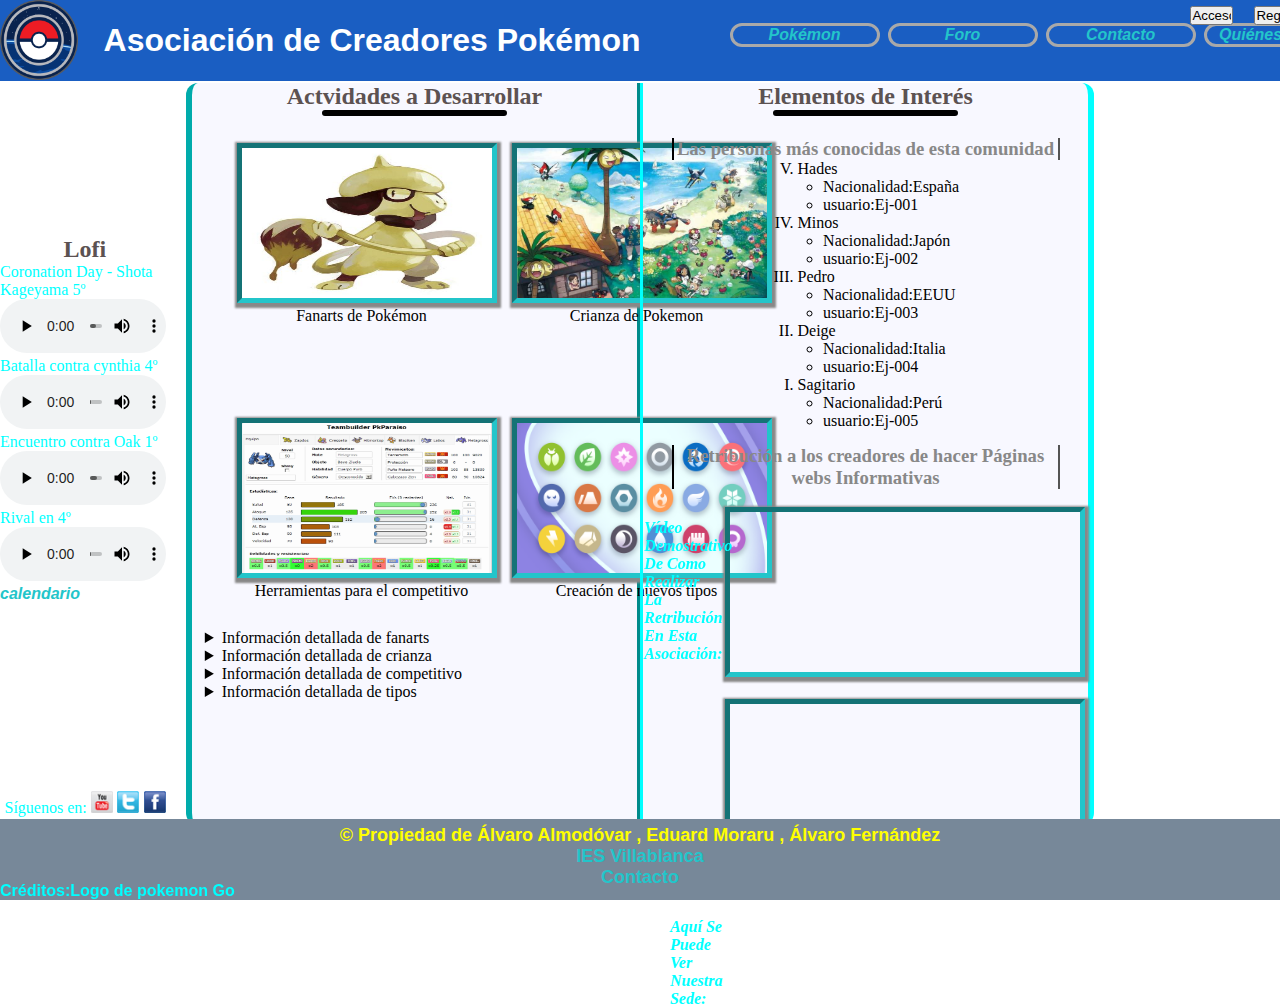
==== index.html @ 9e6e50f5 "Merge branch 'lista' of https://github.com/EduardEmanuelMoraru/WebAsociacionEAA into ramaDeEdu" ====
<!DOCTYPE html>
<html lang="es">
<head>
    <meta charset="UTF-8">
    <meta name="author" content="Álvaro Almodóvar, Álvaro Fernández, Eduard Moraru">
    <meta name="description" content="El índice principal de la página web">
    <meta name="keywords" content="html,css,js,índice,principal">
    <link rel="stylesheet" type="text/css" href="./css/index.css"> 
    <link rel="icon" type="image/x-icon" href="./img/pokemonIcono.ico" sizes="32x32">
    <script type="text/javaScript" src="./js/indexJavaScript.js"></script>
    <title>Index</title>
</head>
<body>
    <header><a href="./index.html"><img src="./img/logo.png" alt="Logo de la página principal de pokemon" height="80px" width="78px"></a><h1>Asociación de Creadores Pokémon</h1></header>
    <nav>
      <ul>
        <li><a href="./pokemon.html">Pokémon</a></li>
        <li><a href="./foro.html">Foro</a></li>
        <li><a href="./contacto.html">Contacto</a></li>
        <li><a href="./quieneSomos.html">Quiénes somos</a></li>
      </ul>
      <div id="botoneraRegistro">
        <input type="button"  onclick="rellenarDatos();" value="Acceso" id="access" name="botonAcceso" >
        <a href="./registro.html"><input type="button" value="Registro" id="register" name="botonRegistro"></a>
      </div>
    </nav>
    <main>
      <section id="actividades">
        <h2>Actvidades a Desarrollar</h2><hr>
          <div id="imgActividades">
            <figure>
              <a href="https://www.pinterest.es/lalomarco/fan-art-pokemon/" title="Fanarts" target="_blank"><img src="./img/fanartPokemon.jpg" alt="Es un smeargle verde shiny y al oleo representando el fanart como un fin" width="250px" height="150px" class="bordeImg"></a>
              <figcaption>Fanarts de Pokémon</figcaption>
            </figure>
            <figure>
              <a href="https://www.wikidex.net/wiki/Crianza_Pok%C3%A9mon" title="Crianza" target="_blank"><img src="./img/crianzaPokemon.jpg" alt="Foto de una comunidad en el que se cria pokémons" width="250px" height="150px" class="bordeImg"></a>
              <figcaption>Crianza de Pokemon</figcaption>
            </figure>
            <figure>
              <a href="https://play.pokemonshowdown.com/" title="competitivo" target="_blank"><img src="./img/competitivePokemon.png" alt="Foto de un metagros con sus estadísticas" width="250px" height="150px" class="bordeImg"></a>
              <figcaption>Herramientas para el competitivo</figcaption>
            </figure>
            <figure>
              <a href="https://pokemon.fandom.com/es/wiki/Tipos_elementales" title="tipos" target="_blank"><img src="./img/tablaTiposPokemon.png" alt="Son los tipos del pokémon" width="250px" height="150px" class="bordeImg"></a>
              <figcaption>Creación de nuevos tipos</figcaption>
            </figure>
          </div>
        <details>
          <summary>Información detallada de fanarts</summary>
          <p>Con el propósito de poder ayudar a las mentes creativas a explotar todo sus ingenialidades </p>
          <p> ofrecemos la opción de aportar su pontecial en esta asociación creadora</p>
        </details>
        <details> 
          <summary>Información detallada de crianza</summary>
          <p>La crianza pokémon esta bien pero no tiene un fin para la competición </p>
          <p>para ello con esta asociacion creemos que tienes el talento para ello</p>
        </details>
        <details>
          <summary>Información detallada de competitivo</summary>
          <p>La competición es bueno para poder hacer una comunidad con el fin de ganarse la vida con ello</p>
          <p>para eso debes registrarte y acceder a tu perfil en esta asociación</p>
        </details>
        <details>
          <summary>Información detallada de tipos</summary>
          <p>Los tipos que creas pueden tener cabida podrás ponerlo haciendo click en la foto de tipos</p>
        </details>
      </section>
        
      <section id="interes">
        <h2>Elementos de Interés</h2><hr>
        <div id="moverCaja">
        <h3>Las personas más conocidas de esta comunidad</h3>
        <ol reversed>
          <li>
            Hades
            <ul>
              <li>
                Nacionalidad:España
              </li>
              <li>
                usuario:Ej-001
              </li>
            </ul>
          </li>
          <li>
            Minos
            <ul>
              <li> Nacionalidad:Japón</li>
              <li>
                usuario:Ej-002
              </li>
            </ul>
          </li>
          <li>
            Pedro
            <ul>
              <li> Nacionalidad:EEUU</li>
              <li>  usuario:Ej-003</li>
            </ul>
          </li>
          <li>
            Deige
            <ul>
              <li> Nacionalidad:Italia</li>
              <li>  usuario:Ej-004</li>
            </ul>
          </li>
          <li>
            Sagitario
            <ul>
              <li> Nacionalidad:Perú</li>
              <li>  usuario:Ej-005</li>
            </ul>
          </li>
        </ol>
        <div id="moverSubCaja">
          <h3>Retribución a los creadores de hacer Páginas webs Informativas</h3>
          <p id="moverTexto1">Vídeo demostrativo de como realizar la retribución en esta asociación:</p>
          <iframe width="350px" height="160px" src="https://www.youtube.com/embed/rPkP2YdigVA?si=fhVO-9-aXhdgLc4K" title="YouTube video player" frameborder="0" allow="accelerometer; autoplay; clipboard-write; encrypted-media; gyroscope; picture-in-picture; web-share" class="bordeImg"  allowfullscreen></iframe>
          <p id="moverTexto2">Aquí se puede ver nuestra sede:</p>
          <iframe src="https://www.google.com/maps/embed?pb=!1m18!1m12!1m3!1d208648.08451818302!2d-81.00463669719814!3d35.20332235258098!2m3!1f0!2f0!3f0!3m2!1i1024!2i768!4f13.1!3m3!1m2!1s0x88541fc4fc381a81%3A0x884650e6bf43d164!2sCharlotte%2C%20Carolina%20del%20Norte%2C%20EE.%20UU.!5e0!3m2!1ses!2ses!4v1707676727821!5m2!1ses!2ses" width="350px" height="160px" class="bordeImg" allowfullscreen="" loading="lazy" referrerpolicy="no-referrer-when-downgrade"></iframe>
        </div>
      </div>
      </section>
      <div id="login">
        <p>Iniciar Sesión:</p>
        <form action=" " method="post">
          <label for="userName">Nombre de usuario:</label><br>
          <input type="text" name="userName" id="user" placeholder="usuario"><br>
          <label for="passWord">Contraseña:</label><br>
          <input type="password" name="passWord" id="password" placeholder="contraseña" maxlength="10"><br><br>
          <input type="submit" value="Log-in">
          <br>
        </form>
      </div>
      <script>
        var div=document.getElementById("login");
        div.style.visibility="hidden";
      </script>
       <asided id="pokemonBandaSonora">
        <h2>Lofi</h2>
        <ul>
          <li>Coronation Day - Shota Kageyama 5º</li>
          <audio controls>
            <source src="./audio/coronation.mp3" type="audio/mp3" >
          </audio>
          <li>Batalla contra cynthia 4º</li>
          <audio controls>
            <source src="./audio/cintia.mp3" type="audio/mp3">
          </audio>
          <li>Encuentro contra Oak 1º</li>
          <audio controls>
            <source src="./audio/oak.mp3" type="audio/mp3">
          </audio>
          <li>Rival en 4º</li>
          <audio controls>
            <source src="./audio/rival.mp3" type="audio/mp3">
          </audio>

          <a href="#" onclick="calendar();" id="calendar">calendario</a>
         
          <p>Síguenos en:

             <a href="https://www.youtube.com/" target="_blank">
              <img src="./img/iconyoutube.png" alt="enlace a youtube" height="22px">
             </a>
             <a href="https://twitter.com/?lang=es" target="_blank">
               <img src="./img/icontwitter.png" alt="enlace a twitter" height="22px">
             </a>
             <a href="https://www.facebook.com/?locale=es_ES" target="_blank">
               <img src="./img/iconfacebook.png" alt="enlace a facebook" height="22px">
             </a>
         </p>
    </aside>
    </main>
    <div id="creditos">
       <p>Créditos:Logo de pokemon Go</p>
    </div>
    <footer>
      <div id="posicionarTexto">
        <p>&copy; Propiedad de Álvaro Almodóvar , Eduard Moraru , Álvaro Fernández</p>
        <p><a href="https://site.educa.madrid.org/ies.villablanca.madrid/" target="_blank">IES Villablanca</p>
         <p><a href="mailto:alvaro.almodovar1@educa.madrid.org">Contacto</a></p>
      </div>
    </footer>
</body>
</html>
---- css/index.css ----
*{
    margin: 0px;
    padding: 0px;
}
body{
    background-image: url(./img/);
}
header {
    display:block;
    background-color:rgba(20, 89, 192, 0.973);
    width: 100vw;
    height:9vh;
    
}
header h1{
    display: inline-block;
    color: white;
    font-family: 'Franklin Gothic Medium', 'Arial Narrow', Arial, sans-serif;
    position: relative;
    left: 2vw;
    bottom: 3.2vh;
}


header img{
   display: inline-block;
}

nav{
    display:inline-block;
    position: relative;
    left:57vw;
    bottom: 6.5vh;
}

nav li:hover{
    background-color:whitesmoke;
}
nav li a{
    font-family:'Lucida Sans', 'Lucida Sans Regular', 'Lucida Grande', 'Lucida Sans Unicode', Geneva, Verdana, sans-serif;
    font-weight: bold;
    font-style: oblique;
    color:rgb(35, 197, 202);
    text-decoration: none;
}
 nav li{
    list-style: none;
    border-radius: 45px;
    border-color: darkgray;
    border-style: solid;
    text-align: center;
}
nav a{
   font-weight: bold;
}
nav a:hover{
    font-weight: bold;
    font-family:Georgia, 'Times New Roman', Times, serif;
 }
nav ul{
    display: grid;
    grid-template-columns: repeat(4,150px);
    gap: 8px;
}
#login{
    
    display: inline-block;
    text-align: center;
    position: relative;
    left: 74.7vw;
    bottom: 83.9vh;
    width: 10vw;
    height:14vh;
    border: 2px solid black;
    background-color: slategray;
    border-radius: 8px;
}

#pokemonBandaSonora{
    width: 16vw;
    height: 45vh;
   position: relative;
   right: 50vw;
   bottom: 68vh;
   padding-top: 1vh;
   text-align: left;
}
#pokemonBandaSonora audio{
    width: 13vw;
}
#pokemonBandaSonora ul{
    list-style: none;
    color: aqua;
}
#pokemonBandaSonora a{
    font-family:'Lucida Sans', 'Lucida Sans Regular', 'Lucida Grande', 'Lucida Sans Unicode', Geneva, Verdana, sans-serif;
    font-weight: bold;
    font-style: oblique;
    color:rgb(35, 197, 202);
    text-decoration: none;
}
#pokemonBandaSonora a:hover{
    background-color: aquamarine;
}
#pokemonBandaSonora h2{
   text-align: center;
   margin-right: 35px;
}
#pokemonBandaSonora p{
   text-align: left;
   position: absolute;
   top:62.7vh;
   left: 0.5vh;
}

#botoneraRegistro{
    display: grid;
    grid-template-columns: repeat(2,50px);
    gap: 14px;
    position: absolute;
    left:36vw;
    bottom: 2.4vh; 
    
}
#botoneraRegistro input[type="button"]{
    width: 3.3vw;
}
main {
    margin:auto;
    background-color:ghostwhite;

    border-right: 6px;
    border-top: 0px;
    border-bottom: 0px;
    border-left: 6px;
    border-style: inset;
    border-color: cyan;
    border-radius: 12px;
    position: relative;
    bottom: 2.5vh;

    width: 70vw;
    height: 82.5vh;
    display:grid;
    grid-template-columns: 35vw 35vw;
    grid-template-rows: 84vh;
    text-align: center;
}

aside{
    position:absolute;
    right: -11.5vw;
    top: 77vh;
}
footer{
    background-color: lightslategrey;
    width: 100vw;
    height: 9vh;
    position: fixed;
    bottom: 0;
    left: 0;
}
footer p {
    font-family: 'Gill Sans', 'Gill Sans MT', Calibri, 'Trebuchet MS', sans-serif;
    font-weight: bold;
    text-align: center;
    color:yellow;
    font-size: large;
}
footer p a{
   text-decoration: none;
   color:rgb(35, 197, 202);
}
footer p a:hover{
    background-color: whitesmoke;
    border-radius: 5px;
    border-style: dashed;
 }
 footer p a:active{
    color: lightgray;
    border-radius: 5px;
    border-style: dashed;
 }

#posicionarTexto{
    position: relative;
    top:6px;
}

#creditos{
    display: inline-block;
    position: absolute;
    bottom: 0;
    left: 0;
    z-index: 1;
}
#creditos p{
    font-family: 'Gill Sans', 'Gill Sans MT', Calibri, 'Trebuchet MS', sans-serif;
    font-weight: bold;
}
#actividades{
   border-right: 3px  solid darkcyan;
}
#interes{
    border-left: 3px  solid cyan;
}
#imgActividades{
    height: 20vh;
    width: 80%;
    margin: auto;
    margin-top: 3vh;
    display: grid;
    grid-template-columns: 250px 250px ;
    grid-template-rows: 250px 250px ;
    gap: 25px;
}
.bordeImg{
    border:5px inset rgb(35, 197, 202);
    box-shadow: 1px 2px 2px 3px #888888;
}

details{
    position:relative;
    top:34vh;
    right: -1vw;
}
summary{
    text-align: left;
}
details summary p{
    text-align: left;
    float: left;
}
ol li{
    text-align: left;
}
ol li ul{
    position: relative;
    left: 2vw;
}
ol{
    list-style-type: upper-roman;
    display: inline-block;
   
}
#moverCaja{
    position: relative;
    top: 2.5vh;
}
#moverSubCaja{
    position: relative;
    top: 1.7vh;
}

hr{
    margin: auto;
    width: 14vw;
    border-radius: 10px;
    border:3px solid black
}
#moverSubCaja p{
    display: inline-block;
    color: aqua;
    width: 5vw;
    text-transform: capitalize;
    font-style: italic;
    font-weight: bold;
    text-align: left;
    margin-left: 0.88vw;
}
h2{
    color: rgb(92, 82, 82);
}
#moverTexto1{
    position: relative;
    bottom: 2vh;
    right: 1vw;
}
#moverTexto2{
    position: relative;
    top: 15vh;
    left: 1vw;
}
iframe{
    margin-top: 2vh;
}
h3{
    margin: auto;
    color: #888888;
    width: 30vw;
    border-left: 2px inset black;
    border-right: 2px inset black;
}
p{
    color: aqua;
}
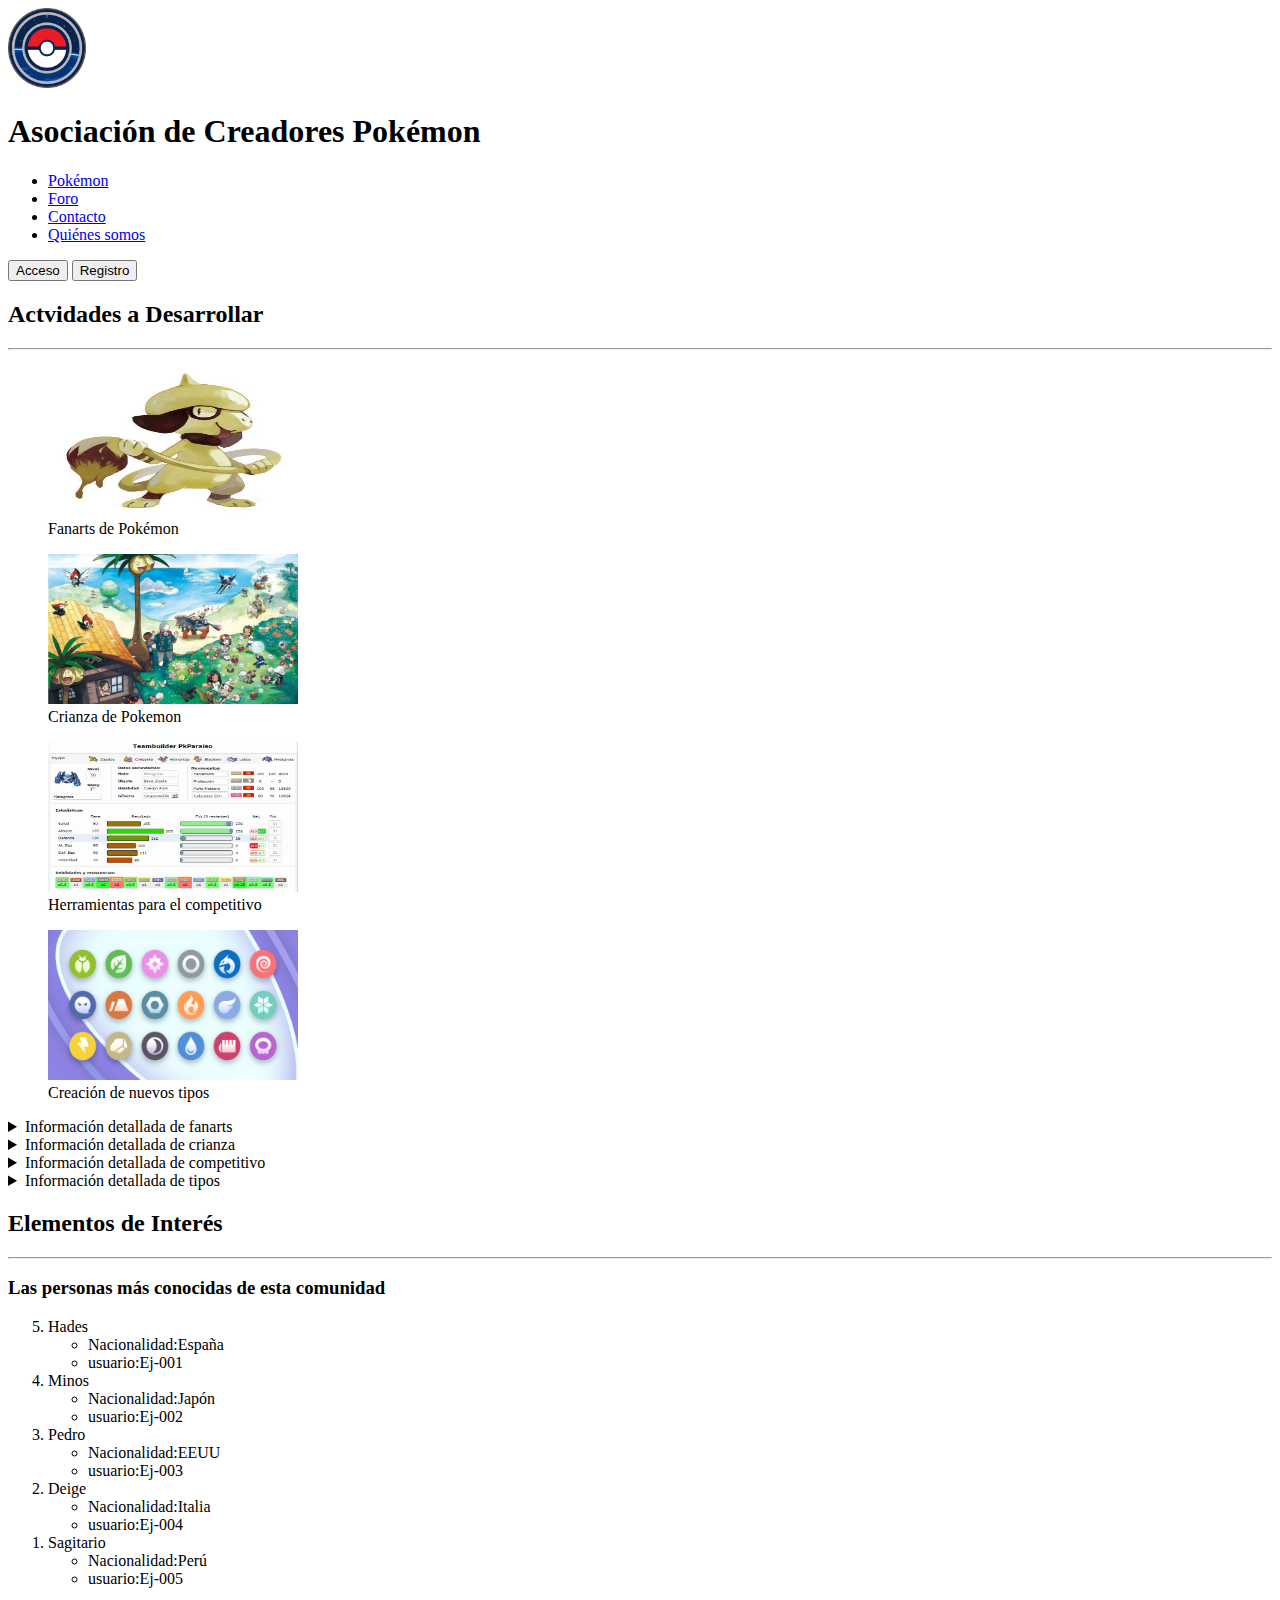
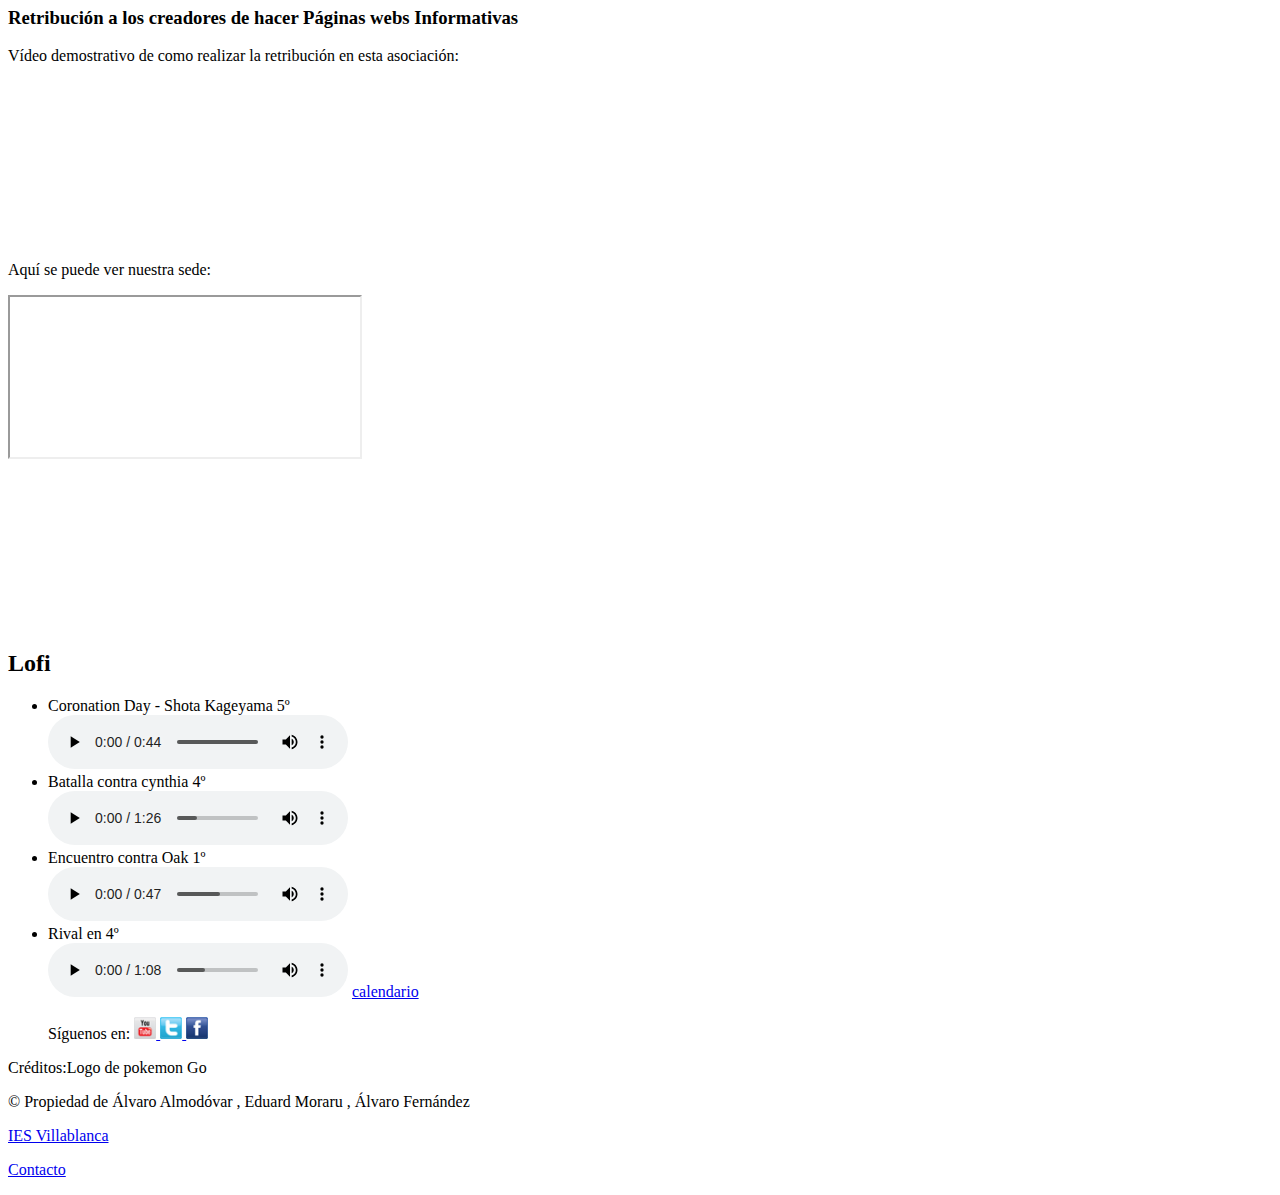
==== commit f46136f1: "Borradas algunas imagenes y modificados archivos" ====
--- a/index.html
+++ b/index.html
@@ -1,187 +1,187 @@
-<!DOCTYPE html>
-<html lang="es">
-<head>
-    <meta charset="UTF-8">
-    <meta name="author" content="Álvaro Almodóvar, Álvaro Fernández, Eduard Moraru">
-    <meta name="description" content="El índice principal de la página web">
-    <meta name="keywords" content="html,css,js,índice,principal">
-    <link rel="stylesheet" type="text/css" href="./css/index.css"> 
-    <link rel="icon" type="image/x-icon" href="./img/pokemonIcono.ico" sizes="32x32">
-    <script type="text/javaScript" src="./js/indexJavaScript.js"></script>
-    <title>Index</title>
-</head>
-<body>
-    <header><a href="./index.html"><img src="./img/logo.png" alt="Logo de la página principal de pokemon" height="80px" width="78px"></a><h1>Asociación de Creadores Pokémon</h1></header>
-    <nav>
-      <ul>
-        <li><a href="./pokemon.html">Pokémon</a></li>
-        <li><a href="./foro.html">Foro</a></li>
-        <li><a href="./contacto.html">Contacto</a></li>
-        <li><a href="./quieneSomos.html">Quiénes somos</a></li>
-      </ul>
-      <div id="botoneraRegistro">
-        <input type="button"  onclick="rellenarDatos();" value="Acceso" id="access" name="botonAcceso" >
-        <a href="./registro.html"><input type="button" value="Registro" id="register" name="botonRegistro"></a>
-      </div>
-    </nav>
-    <main>
-      <section id="actividades">
-        <h2>Actvidades a Desarrollar</h2><hr>
-          <div id="imgActividades">
-            <figure>
-              <a href="https://www.pinterest.es/lalomarco/fan-art-pokemon/" title="Fanarts" target="_blank"><img src="./img/fanartPokemon.jpg" alt="Es un smeargle verde shiny y al oleo representando el fanart como un fin" width="250px" height="150px" class="bordeImg"></a>
-              <figcaption>Fanarts de Pokémon</figcaption>
-            </figure>
-            <figure>
-              <a href="https://www.wikidex.net/wiki/Crianza_Pok%C3%A9mon" title="Crianza" target="_blank"><img src="./img/crianzaPokemon.jpg" alt="Foto de una comunidad en el que se cria pokémons" width="250px" height="150px" class="bordeImg"></a>
-              <figcaption>Crianza de Pokemon</figcaption>
-            </figure>
-            <figure>
-              <a href="https://play.pokemonshowdown.com/" title="competitivo" target="_blank"><img src="./img/competitivePokemon.png" alt="Foto de un metagros con sus estadísticas" width="250px" height="150px" class="bordeImg"></a>
-              <figcaption>Herramientas para el competitivo</figcaption>
-            </figure>
-            <figure>
-              <a href="https://pokemon.fandom.com/es/wiki/Tipos_elementales" title="tipos" target="_blank"><img src="./img/tablaTiposPokemon.png" alt="Son los tipos del pokémon" width="250px" height="150px" class="bordeImg"></a>
-              <figcaption>Creación de nuevos tipos</figcaption>
-            </figure>
-          </div>
-        <details>
-          <summary>Información detallada de fanarts</summary>
-          <p>Con el propósito de poder ayudar a las mentes creativas a explotar todo sus ingenialidades </p>
-          <p> ofrecemos la opción de aportar su pontecial en esta asociación creadora</p>
-        </details>
-        <details> 
-          <summary>Información detallada de crianza</summary>
-          <p>La crianza pokémon esta bien pero no tiene un fin para la competición </p>
-          <p>para ello con esta asociacion creemos que tienes el talento para ello</p>
-        </details>
-        <details>
-          <summary>Información detallada de competitivo</summary>
-          <p>La competición es bueno para poder hacer una comunidad con el fin de ganarse la vida con ello</p>
-          <p>para eso debes registrarte y acceder a tu perfil en esta asociación</p>
-        </details>
-        <details>
-          <summary>Información detallada de tipos</summary>
-          <p>Los tipos que creas pueden tener cabida podrás ponerlo haciendo click en la foto de tipos</p>
-        </details>
-      </section>
-        
-      <section id="interes">
-        <h2>Elementos de Interés</h2><hr>
-        <div id="moverCaja">
-        <h3>Las personas más conocidas de esta comunidad</h3>
-        <ol reversed>
-          <li>
-            Hades
-            <ul>
-              <li>
-                Nacionalidad:España
-              </li>
-              <li>
-                usuario:Ej-001
-              </li>
-            </ul>
-          </li>
-          <li>
-            Minos
-            <ul>
-              <li> Nacionalidad:Japón</li>
-              <li>
-                usuario:Ej-002
-              </li>
-            </ul>
-          </li>
-          <li>
-            Pedro
-            <ul>
-              <li> Nacionalidad:EEUU</li>
-              <li>  usuario:Ej-003</li>
-            </ul>
-          </li>
-          <li>
-            Deige
-            <ul>
-              <li> Nacionalidad:Italia</li>
-              <li>  usuario:Ej-004</li>
-            </ul>
-          </li>
-          <li>
-            Sagitario
-            <ul>
-              <li> Nacionalidad:Perú</li>
-              <li>  usuario:Ej-005</li>
-            </ul>
-          </li>
-        </ol>
-        <div id="moverSubCaja">
-          <h3>Retribución a los creadores de hacer Páginas webs Informativas</h3>
-          <p id="moverTexto1">Vídeo demostrativo de como realizar la retribución en esta asociación:</p>
-          <iframe width="350px" height="160px" src="https://www.youtube.com/embed/rPkP2YdigVA?si=fhVO-9-aXhdgLc4K" title="YouTube video player" frameborder="0" allow="accelerometer; autoplay; clipboard-write; encrypted-media; gyroscope; picture-in-picture; web-share" class="bordeImg"  allowfullscreen></iframe>
-          <p id="moverTexto2">Aquí se puede ver nuestra sede:</p>
-          <iframe src="https://www.google.com/maps/embed?pb=!1m18!1m12!1m3!1d208648.08451818302!2d-81.00463669719814!3d35.20332235258098!2m3!1f0!2f0!3f0!3m2!1i1024!2i768!4f13.1!3m3!1m2!1s0x88541fc4fc381a81%3A0x884650e6bf43d164!2sCharlotte%2C%20Carolina%20del%20Norte%2C%20EE.%20UU.!5e0!3m2!1ses!2ses!4v1707676727821!5m2!1ses!2ses" width="350px" height="160px" class="bordeImg" allowfullscreen="" loading="lazy" referrerpolicy="no-referrer-when-downgrade"></iframe>
-        </div>
-      </div>
-      </section>
-      <div id="login">
-        <p>Iniciar Sesión:</p>
-        <form action=" " method="post">
-          <label for="userName">Nombre de usuario:</label><br>
-          <input type="text" name="userName" id="user" placeholder="usuario"><br>
-          <label for="passWord">Contraseña:</label><br>
-          <input type="password" name="passWord" id="password" placeholder="contraseña" maxlength="10"><br><br>
-          <input type="submit" value="Log-in">
-          <br>
-        </form>
-      </div>
-      <script>
-        var div=document.getElementById("login");
-        div.style.visibility="hidden";
-      </script>
-       <asided id="pokemonBandaSonora">
-        <h2>Lofi</h2>
-        <ul>
-          <li>Coronation Day - Shota Kageyama 5º</li>
-          <audio controls>
-            <source src="./audio/coronation.mp3" type="audio/mp3" >
-          </audio>
-          <li>Batalla contra cynthia 4º</li>
-          <audio controls>
-            <source src="./audio/cintia.mp3" type="audio/mp3">
-          </audio>
-          <li>Encuentro contra Oak 1º</li>
-          <audio controls>
-            <source src="./audio/oak.mp3" type="audio/mp3">
-          </audio>
-          <li>Rival en 4º</li>
-          <audio controls>
-            <source src="./audio/rival.mp3" type="audio/mp3">
-          </audio>
-
-          <a href="#" onclick="calendar();" id="calendar">calendario</a>
-         
-          <p>Síguenos en:
-
-             <a href="https://www.youtube.com/" target="_blank">
-              <img src="./img/iconyoutube.png" alt="enlace a youtube" height="22px">
-             </a>
-             <a href="https://twitter.com/?lang=es" target="_blank">
-               <img src="./img/icontwitter.png" alt="enlace a twitter" height="22px">
-             </a>
-             <a href="https://www.facebook.com/?locale=es_ES" target="_blank">
-               <img src="./img/iconfacebook.png" alt="enlace a facebook" height="22px">
-             </a>
-         </p>
-    </aside>
-    </main>
-    <div id="creditos">
-       <p>Créditos:Logo de pokemon Go</p>
-    </div>
-    <footer>
-      <div id="posicionarTexto">
-        <p>&copy; Propiedad de Álvaro Almodóvar , Eduard Moraru , Álvaro Fernández</p>
-        <p><a href="https://site.educa.madrid.org/ies.villablanca.madrid/" target="_blank">IES Villablanca</p>
-         <p><a href="mailto:alvaro.almodovar1@educa.madrid.org">Contacto</a></p>
-      </div>
-    </footer>
-</body>
+<!DOCTYPE html>
+<html lang="es">
+<head>
+    <meta charset="UTF-8">
+    <meta name="author" content="Álvaro Almodóvar, Álvaro Fernández, Eduard Moraru">
+    <meta name="description" content="El índice principal de la página web">
+    <meta name="keywords" content="html,css,js,índice,principal">
+    <link rel="stylesheet" type="text/css" href="./css/index.css"> 
+    <link rel="icon" type="image/x-icon" href="./img/pokemonIcono.ico" sizes="32x32">
+    <script type="text/javaScript" src="./js/indexJavaScript.js"></script>
+    <title>Index</title>
+</head>
+<body>
+    <header><a href="./index.html"><img src="./img/logo.png" alt="Logo de la página principal de pokemon" height="80px" width="78px"></a><h1>Asociación de Creadores Pokémon</h1></header>
+    <nav>
+      <ul>
+        <li><a href="./pokemon.html">Pokémon</a></li>
+        <li><a href="./foro.html">Foro</a></li>
+        <li><a href="./contacto.html">Contacto</a></li>
+        <li><a href="./quieneSomos.html">Quiénes somos</a></li>
+      </ul>
+      <div id="botoneraRegistro">
+        <input type="button"  onclick="rellenarDatos();" value="Acceso" id="access" name="botonAcceso" >
+        <a href="./registro.html"><input type="button" value="Registro" id="register" name="botonRegistro"></a>
+      </div>
+    </nav>
+    <main>
+      <section id="actividades">
+        <h2>Actvidades a Desarrollar</h2><hr>
+          <div id="imgActividades">
+            <figure>
+              <a href="https://www.pinterest.es/lalomarco/fan-art-pokemon/" title="Fanarts" target="_blank"><img src="./img/fanartPokemon.jpg" alt="Es un smeargle verde shiny y al oleo representando el fanart como un fin" width="250px" height="150px" class="bordeImg"></a>
+              <figcaption>Fanarts de Pokémon</figcaption>
+            </figure>
+            <figure>
+              <a href="https://www.wikidex.net/wiki/Crianza_Pok%C3%A9mon" title="Crianza" target="_blank"><img src="./img/crianzaPokemon.jpg" alt="Foto de una comunidad en el que se cria pokémons" width="250px" height="150px" class="bordeImg"></a>
+              <figcaption>Crianza de Pokemon</figcaption>
+            </figure>
+            <figure>
+              <a href="https://play.pokemonshowdown.com/" title="competitivo" target="_blank"><img src="./img/competitivePokemon.png" alt="Foto de un metagros con sus estadísticas" width="250px" height="150px" class="bordeImg"></a>
+              <figcaption>Herramientas para el competitivo</figcaption>
+            </figure>
+            <figure>
+              <a href="https://pokemon.fandom.com/es/wiki/Tipos_elementales" title="tipos" target="_blank"><img src="./img/tablaTiposPokemon.png" alt="Son los tipos del pokémon" width="250px" height="150px" class="bordeImg"></a>
+              <figcaption>Creación de nuevos tipos</figcaption>
+            </figure>
+          </div>
+        <details>
+          <summary>Información detallada de fanarts</summary>
+          <p>Con el propósito de poder ayudar a las mentes creativas a explotar todo sus ingenialidades </p>
+          <p> ofrecemos la opción de aportar su pontecial en esta asociación creadora</p>
+        </details>
+        <details> 
+          <summary>Información detallada de crianza</summary>
+          <p>La crianza pokémon esta bien pero no tiene un fin para la competición </p>
+          <p>para ello con esta asociacion creemos que tienes el talento para ello</p>
+        </details>
+        <details>
+          <summary>Información detallada de competitivo</summary>
+          <p>La competición es bueno para poder hacer una comunidad con el fin de ganarse la vida con ello</p>
+          <p>para eso debes registrarte y acceder a tu perfil en esta asociación</p>
+        </details>
+        <details>
+          <summary>Información detallada de tipos</summary>
+          <p>Los tipos que creas pueden tener cabida podrás ponerlo haciendo click en la foto de tipos</p>
+        </details>
+      </section>
+        
+      <section id="interes">
+        <h2>Elementos de Interés</h2><hr>
+        <div id="moverCaja">
+        <h3>Las personas más conocidas de esta comunidad</h3>
+        <ol reversed>
+          <li>
+            Hades
+            <ul>
+              <li>
+                Nacionalidad:España
+              </li>
+              <li>
+                usuario:Ej-001
+              </li>
+            </ul>
+          </li>
+          <li>
+            Minos
+            <ul>
+              <li> Nacionalidad:Japón</li>
+              <li>
+                usuario:Ej-002
+              </li>
+            </ul>
+          </li>
+          <li>
+            Pedro
+            <ul>
+              <li> Nacionalidad:EEUU</li>
+              <li>  usuario:Ej-003</li>
+            </ul>
+          </li>
+          <li>
+            Deige
+            <ul>
+              <li> Nacionalidad:Italia</li>
+              <li>  usuario:Ej-004</li>
+            </ul>
+          </li>
+          <li>
+            Sagitario
+            <ul>
+              <li> Nacionalidad:Perú</li>
+              <li>  usuario:Ej-005</li>
+            </ul>
+          </li>
+        </ol>
+        <div id="moverSubCaja">
+          <h3>Retribución a los creadores de hacer Páginas webs Informativas</h3>
+          <p id="moverTexto1">Vídeo demostrativo de como realizar la retribución en esta asociación:</p>
+          <iframe width="350px" height="160px" src="https://www.youtube.com/embed/rPkP2YdigVA?si=fhVO-9-aXhdgLc4K" title="YouTube video player" frameborder="0" allow="accelerometer; autoplay; clipboard-write; encrypted-media; gyroscope; picture-in-picture; web-share" class="bordeImg"  allowfullscreen></iframe>
+          <p id="moverTexto2">Aquí se puede ver nuestra sede:</p>
+          <iframe src="https://www.google.com/maps/embed?pb=!1m18!1m12!1m3!1d208648.08451818302!2d-81.00463669719814!3d35.20332235258098!2m3!1f0!2f0!3f0!3m2!1i1024!2i768!4f13.1!3m3!1m2!1s0x88541fc4fc381a81%3A0x884650e6bf43d164!2sCharlotte%2C%20Carolina%20del%20Norte%2C%20EE.%20UU.!5e0!3m2!1ses!2ses!4v1707676727821!5m2!1ses!2ses" width="350px" height="160px" class="bordeImg" allowfullscreen="" loading="lazy" referrerpolicy="no-referrer-when-downgrade"></iframe>
+        </div>
+      </div>
+      </section>
+      <div id="login">
+        <p>Iniciar Sesión:</p>
+        <form action=" " method="post">
+          <label for="userName">Nombre de usuario:</label><br>
+          <input type="text" name="userName" id="user" placeholder="usuario"><br>
+          <label for="passWord">Contraseña:</label><br>
+          <input type="password" name="passWord" id="password" placeholder="contraseña" maxlength="10"><br><br>
+          <input type="submit" value="Log-in">
+          <br>
+        </form>
+      </div>
+      <script>
+        var div=document.getElementById("login");
+        div.style.visibility="hidden";
+      </script>
+       <asided id="pokemonBandaSonora">
+        <h2>Lofi</h2>
+        <ul>
+          <li>Coronation Day - Shota Kageyama 5º</li>
+          <audio controls>
+            <source src="./audio/coronation.mp3" type="audio/mp3" >
+          </audio>
+          <li>Batalla contra cynthia 4º</li>
+          <audio controls>
+            <source src="./audio/cintia.mp3" type="audio/mp3">
+          </audio>
+          <li>Encuentro contra Oak 1º</li>
+          <audio controls>
+            <source src="./audio/oak.mp3" type="audio/mp3">
+          </audio>
+          <li>Rival en 4º</li>
+          <audio controls>
+            <source src="./audio/rival.mp3" type="audio/mp3">
+          </audio>
+
+          <a href="#" onclick="calendar();" id="calendar">calendario</a>
+         
+          <p>Síguenos en:
+
+             <a href="https://www.youtube.com/" target="_blank">
+              <img src="./img/iconyoutube.png" alt="enlace a youtube" height="22px">
+             </a>
+             <a href="https://twitter.com/?lang=es" target="_blank">
+               <img src="./img/icontwitter.png" alt="enlace a twitter" height="22px">
+             </a>
+             <a href="https://www.facebook.com/?locale=es_ES" target="_blank">
+               <img src="./img/iconfacebook.png" alt="enlace a facebook" height="22px">
+             </a>
+         </p>
+    </aside>
+    </main>
+    <div id="creditos">
+       <p>Créditos:Logo de pokemon Go</p>
+    </div>
+    <footer>
+      <div id="posicionarTexto">
+        <p>&copy; Propiedad de Álvaro Almodóvar , Eduard Moraru , Álvaro Fernández</p>
+        <p><a href="https://site.educa.madrid.org/ies.villablanca.madrid/" target="_blank">IES Villablanca</p>
+         <p><a href="mailto:alvaro.almodovar1@educa.madrid.org">Contacto</a></p>
+      </div>
+    </footer>
+</body>
 </html>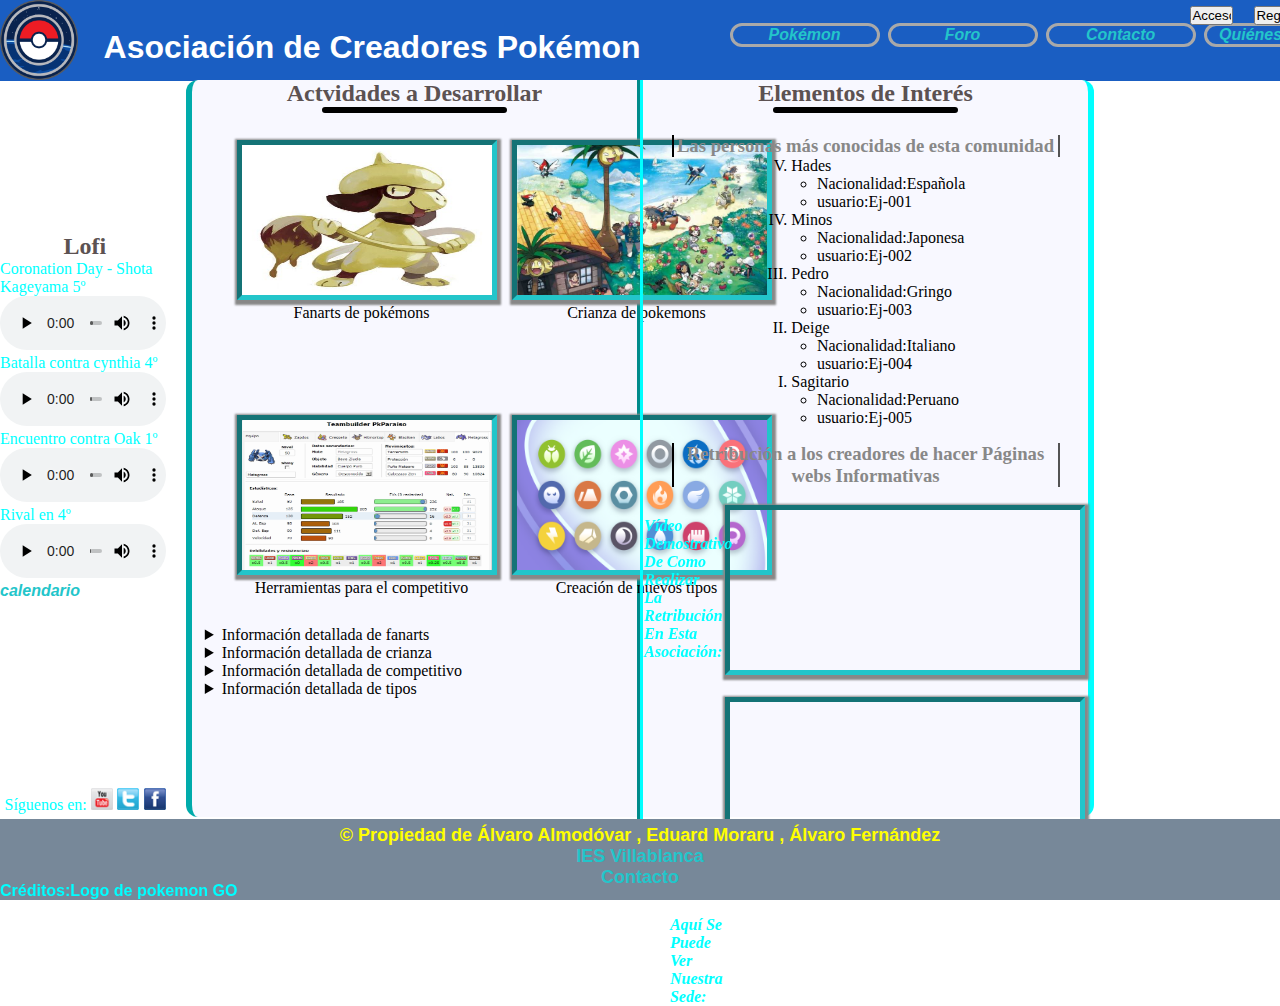
==== commit 6f770a81: "Retoque de posicionamiento" ====
--- a/index.html
+++ b/index.html
@@ -1,187 +1,187 @@
-<!DOCTYPE html>
-<html lang="es">
-<head>
-    <meta charset="UTF-8">
-    <meta name="author" content="Álvaro Almodóvar, Álvaro Fernández, Eduard Moraru">
-    <meta name="description" content="El índice principal de la página web">
-    <meta name="keywords" content="html,css,js,índice,principal">
-    <link rel="stylesheet" type="text/css" href="./css/index.css"> 
-    <link rel="icon" type="image/x-icon" href="./img/pokemonIcono.ico" sizes="32x32">
-    <script type="text/javaScript" src="./js/indexJavaScript.js"></script>
-    <title>Index</title>
-</head>
-<body>
-    <header><a href="./index.html"><img src="./img/logo.png" alt="Logo de la página principal de pokemon" height="80px" width="78px"></a><h1>Asociación de Creadores Pokémon</h1></header>
-    <nav>
-      <ul>
-        <li><a href="./pokemon.html">Pokémon</a></li>
-        <li><a href="./foro.html">Foro</a></li>
-        <li><a href="./contacto.html">Contacto</a></li>
-        <li><a href="./quieneSomos.html">Quiénes somos</a></li>
-      </ul>
-      <div id="botoneraRegistro">
-        <input type="button"  onclick="rellenarDatos();" value="Acceso" id="access" name="botonAcceso" >
-        <a href="./registro.html"><input type="button" value="Registro" id="register" name="botonRegistro"></a>
-      </div>
-    </nav>
-    <main>
-      <section id="actividades">
-        <h2>Actvidades a Desarrollar</h2><hr>
-          <div id="imgActividades">
-            <figure>
-              <a href="https://www.pinterest.es/lalomarco/fan-art-pokemon/" title="Fanarts" target="_blank"><img src="./img/fanartPokemon.jpg" alt="Es un smeargle verde shiny y al oleo representando el fanart como un fin" width="250px" height="150px" class="bordeImg"></a>
-              <figcaption>Fanarts de Pokémon</figcaption>
-            </figure>
-            <figure>
-              <a href="https://www.wikidex.net/wiki/Crianza_Pok%C3%A9mon" title="Crianza" target="_blank"><img src="./img/crianzaPokemon.jpg" alt="Foto de una comunidad en el que se cria pokémons" width="250px" height="150px" class="bordeImg"></a>
-              <figcaption>Crianza de Pokemon</figcaption>
-            </figure>
-            <figure>
-              <a href="https://play.pokemonshowdown.com/" title="competitivo" target="_blank"><img src="./img/competitivePokemon.png" alt="Foto de un metagros con sus estadísticas" width="250px" height="150px" class="bordeImg"></a>
-              <figcaption>Herramientas para el competitivo</figcaption>
-            </figure>
-            <figure>
-              <a href="https://pokemon.fandom.com/es/wiki/Tipos_elementales" title="tipos" target="_blank"><img src="./img/tablaTiposPokemon.png" alt="Son los tipos del pokémon" width="250px" height="150px" class="bordeImg"></a>
-              <figcaption>Creación de nuevos tipos</figcaption>
-            </figure>
-          </div>
-        <details>
-          <summary>Información detallada de fanarts</summary>
-          <p>Con el propósito de poder ayudar a las mentes creativas a explotar todo sus ingenialidades </p>
-          <p> ofrecemos la opción de aportar su pontecial en esta asociación creadora</p>
-        </details>
-        <details> 
-          <summary>Información detallada de crianza</summary>
-          <p>La crianza pokémon esta bien pero no tiene un fin para la competición </p>
-          <p>para ello con esta asociacion creemos que tienes el talento para ello</p>
-        </details>
-        <details>
-          <summary>Información detallada de competitivo</summary>
-          <p>La competición es bueno para poder hacer una comunidad con el fin de ganarse la vida con ello</p>
-          <p>para eso debes registrarte y acceder a tu perfil en esta asociación</p>
-        </details>
-        <details>
-          <summary>Información detallada de tipos</summary>
-          <p>Los tipos que creas pueden tener cabida podrás ponerlo haciendo click en la foto de tipos</p>
-        </details>
-      </section>
-        
-      <section id="interes">
-        <h2>Elementos de Interés</h2><hr>
-        <div id="moverCaja">
-        <h3>Las personas más conocidas de esta comunidad</h3>
-        <ol reversed>
-          <li>
-            Hades
-            <ul>
-              <li>
-                Nacionalidad:España
-              </li>
-              <li>
-                usuario:Ej-001
-              </li>
-            </ul>
-          </li>
-          <li>
-            Minos
-            <ul>
-              <li> Nacionalidad:Japón</li>
-              <li>
-                usuario:Ej-002
-              </li>
-            </ul>
-          </li>
-          <li>
-            Pedro
-            <ul>
-              <li> Nacionalidad:EEUU</li>
-              <li>  usuario:Ej-003</li>
-            </ul>
-          </li>
-          <li>
-            Deige
-            <ul>
-              <li> Nacionalidad:Italia</li>
-              <li>  usuario:Ej-004</li>
-            </ul>
-          </li>
-          <li>
-            Sagitario
-            <ul>
-              <li> Nacionalidad:Perú</li>
-              <li>  usuario:Ej-005</li>
-            </ul>
-          </li>
-        </ol>
-        <div id="moverSubCaja">
-          <h3>Retribución a los creadores de hacer Páginas webs Informativas</h3>
-          <p id="moverTexto1">Vídeo demostrativo de como realizar la retribución en esta asociación:</p>
-          <iframe width="350px" height="160px" src="https://www.youtube.com/embed/rPkP2YdigVA?si=fhVO-9-aXhdgLc4K" title="YouTube video player" frameborder="0" allow="accelerometer; autoplay; clipboard-write; encrypted-media; gyroscope; picture-in-picture; web-share" class="bordeImg"  allowfullscreen></iframe>
-          <p id="moverTexto2">Aquí se puede ver nuestra sede:</p>
-          <iframe src="https://www.google.com/maps/embed?pb=!1m18!1m12!1m3!1d208648.08451818302!2d-81.00463669719814!3d35.20332235258098!2m3!1f0!2f0!3f0!3m2!1i1024!2i768!4f13.1!3m3!1m2!1s0x88541fc4fc381a81%3A0x884650e6bf43d164!2sCharlotte%2C%20Carolina%20del%20Norte%2C%20EE.%20UU.!5e0!3m2!1ses!2ses!4v1707676727821!5m2!1ses!2ses" width="350px" height="160px" class="bordeImg" allowfullscreen="" loading="lazy" referrerpolicy="no-referrer-when-downgrade"></iframe>
-        </div>
-      </div>
-      </section>
-      <div id="login">
-        <p>Iniciar Sesión:</p>
-        <form action=" " method="post">
-          <label for="userName">Nombre de usuario:</label><br>
-          <input type="text" name="userName" id="user" placeholder="usuario"><br>
-          <label for="passWord">Contraseña:</label><br>
-          <input type="password" name="passWord" id="password" placeholder="contraseña" maxlength="10"><br><br>
-          <input type="submit" value="Log-in">
-          <br>
-        </form>
-      </div>
-      <script>
-        var div=document.getElementById("login");
-        div.style.visibility="hidden";
-      </script>
-       <asided id="pokemonBandaSonora">
-        <h2>Lofi</h2>
-        <ul>
-          <li>Coronation Day - Shota Kageyama 5º</li>
-          <audio controls>
-            <source src="./audio/coronation.mp3" type="audio/mp3" >
-          </audio>
-          <li>Batalla contra cynthia 4º</li>
-          <audio controls>
-            <source src="./audio/cintia.mp3" type="audio/mp3">
-          </audio>
-          <li>Encuentro contra Oak 1º</li>
-          <audio controls>
-            <source src="./audio/oak.mp3" type="audio/mp3">
-          </audio>
-          <li>Rival en 4º</li>
-          <audio controls>
-            <source src="./audio/rival.mp3" type="audio/mp3">
-          </audio>
-
-          <a href="#" onclick="calendar();" id="calendar">calendario</a>
-         
-          <p>Síguenos en:
-
-             <a href="https://www.youtube.com/" target="_blank">
-              <img src="./img/iconyoutube.png" alt="enlace a youtube" height="22px">
-             </a>
-             <a href="https://twitter.com/?lang=es" target="_blank">
-               <img src="./img/icontwitter.png" alt="enlace a twitter" height="22px">
-             </a>
-             <a href="https://www.facebook.com/?locale=es_ES" target="_blank">
-               <img src="./img/iconfacebook.png" alt="enlace a facebook" height="22px">
-             </a>
-         </p>
-    </aside>
-    </main>
-    <div id="creditos">
-       <p>Créditos:Logo de pokemon Go</p>
-    </div>
-    <footer>
-      <div id="posicionarTexto">
-        <p>&copy; Propiedad de Álvaro Almodóvar , Eduard Moraru , Álvaro Fernández</p>
-        <p><a href="https://site.educa.madrid.org/ies.villablanca.madrid/" target="_blank">IES Villablanca</p>
-         <p><a href="mailto:alvaro.almodovar1@educa.madrid.org">Contacto</a></p>
-      </div>
-    </footer>
-</body>
+<!DOCTYPE html>
+<html lang="es">
+<head>
+    <meta charset="UTF-8">
+    <meta name="author" content="Álvaro Almodóvar, Álvaro Fernández, Eduard Moraru">
+    <meta name="description" content="El índice principal de la página web">
+    <meta name="keywords" content="html,css,js,índice,principal">
+    <link rel="stylesheet" type="text/css" href="./css/index.css"> 
+    <link rel="icon" type="image/x-icon" href="./img/pokemonIcono.ico" sizes="32x32">
+    <script type="text/javaScript" src="./js/indexJavaScript.js"></script>
+    <title>Index</title>
+</head>
+<body>
+    <header><a href="./index.html"><img src="./img/logo.png" alt="Logo de la página principal de pokemon" height="80px" width="78px"></a><h1>Asociación de Creadores Pokémon</h1></header>
+    <nav>
+      <ul>
+        <li><a href="./pokemon.html">Pokémon</a></li>
+        <li><a href="./foro.html">Foro</a></li>
+        <li><a href="./contacto.html">Contacto</a></li>
+        <li><a href="./quieneSomos.html">Quiénes somos</a></li>
+      </ul>
+      <div id="botoneraRegistro">
+        <input type="button"  onclick="rellenarDatos();" value="Acceso" id="access" name="botonAcceso" >
+        <a href="./registro.html"><input type="button" value="Registro" id="register" name="botonRegistro"></a>
+      </div>
+    </nav>
+    <main>
+      <section id="actividades">
+        <h2>Actvidades a Desarrollar</h2><hr>
+          <div id="imgActividades">
+            <figure>
+              <a href="https://www.pinterest.es/lalomarco/fan-art-pokemon/" title="Fanarts" target="_blank"><img src="./img/fanartPokemon.jpg" alt="Es un smeargle verde shiny y al oleo representando el fanart como un fin" width="250px" height="150px" class="bordeImg"></a>
+              <figcaption>Fanarts de pokémons</figcaption>
+            </figure>
+            <figure>
+              <a href="https://www.wikidex.net/wiki/Crianza_Pok%C3%A9mon" title="Crianza" target="_blank"><img src="./img/crianzaPokemon.jpg" alt="Foto de una comunidad en el que se cria pokémons" width="250px" height="150px" class="bordeImg"></a>
+              <figcaption>Crianza de pokemons</figcaption>
+            </figure>
+            <figure>
+              <a href="https://play.pokemonshowdown.com/" title="competitivo" target="_blank"><img src="./img/competitivePokemon.png" alt="Foto de un metagros con sus estadísticas" width="250px" height="150px" class="bordeImg"></a>
+              <figcaption>Herramientas para el competitivo</figcaption>
+            </figure>
+            <figure>
+              <a href="https://pokemon.fandom.com/es/wiki/Tipos_elementales" title="tipos" target="_blank"><img src="./img/tablaTiposPokemon.png" alt="Son los tipos del pokémon" width="250px" height="150px" class="bordeImg"></a>
+              <figcaption>Creación de nuevos tipos</figcaption>
+            </figure>
+          </div>
+        <details>
+          <summary>Información detallada de fanarts</summary>
+          <p>Con el propósito de poder ayudar a las mentes creativas a explotar todo sus ingenialidades </p>
+          <p> ofrecemos la opción de aportar su pontecial en esta asociación creadora</p>
+        </details>
+        <details> 
+          <summary>Información detallada de crianza</summary>
+          <p>La crianza pokémon esta bien pero no tiene un fin para la competición </p>
+          <p>para ello con esta asociacion creemos que tienes el talento para ello</p>
+        </details>
+        <details>
+          <summary>Información detallada de competitivo</summary>
+          <p>La competición es bueno para poder hacer una comunidad con el fin de ganarse la vida con ello</p>
+          <p>para eso debes registrarte y acceder a tu perfil en esta asociación</p>
+        </details>
+        <details>
+          <summary>Información detallada de tipos</summary>
+          <p>Los tipos que creas pueden tener cabida podrás ponerlo haciendo click en la foto de tipos</p>
+        </details>
+      </section>
+        
+      <section id="interes">
+        <h2>Elementos de Interés</h2><hr>
+        <div id="moverCaja">
+        <h3>Las personas más conocidas de esta comunidad</h3>
+        <ol reversed>
+          <li>
+            Hades
+            <ul>
+              <li>
+                Nacionalidad:Española
+              </li>
+              <li>
+                usuario:Ej-001
+              </li>
+            </ul>
+          </li>
+          <li>
+            Minos
+            <ul>
+              <li> Nacionalidad:Japonesa</li>
+              <li>
+                usuario:Ej-002
+              </li>
+            </ul>
+          </li>
+          <li>
+            Pedro
+            <ul>
+              <li> Nacionalidad:Gringo</li>
+              <li>  usuario:Ej-003</li>
+            </ul>
+          </li>
+          <li>
+            Deige
+            <ul>
+              <li> Nacionalidad:Italiano</li>
+              <li>  usuario:Ej-004</li>
+            </ul>
+          </li>
+          <li>
+            Sagitario
+            <ul>
+              <li> Nacionalidad:Peruano</li>
+              <li>  usuario:Ej-005</li>
+            </ul>
+          </li>
+        </ol>
+        <div id="moverSubCaja">
+          <h3>Retribución a los creadores de hacer Páginas webs Informativas</h3>
+          <p id="moverTexto1">Vídeo demostrativo de como realizar la retribución en esta asociación:</p>
+          <iframe width="350px" height="160px" src="https://www.youtube.com/embed/rPkP2YdigVA?si=fhVO-9-aXhdgLc4K" title="YouTube video player" frameborder="0" allow="accelerometer; autoplay; clipboard-write; encrypted-media; gyroscope; picture-in-picture; web-share" class="bordeImg"  allowfullscreen></iframe>
+          <p id="moverTexto2">Aquí se puede ver nuestra sede:</p>
+          <iframe src="https://www.google.com/maps/embed?pb=!1m18!1m12!1m3!1d208648.08451818302!2d-81.00463669719814!3d35.20332235258098!2m3!1f0!2f0!3f0!3m2!1i1024!2i768!4f13.1!3m3!1m2!1s0x88541fc4fc381a81%3A0x884650e6bf43d164!2sCharlotte%2C%20Carolina%20del%20Norte%2C%20EE.%20UU.!5e0!3m2!1ses!2ses!4v1707676727821!5m2!1ses!2ses" width="350px" height="160px" class="bordeImg" allowfullscreen="" loading="lazy" referrerpolicy="no-referrer-when-downgrade"></iframe>
+        </div>
+      </div>
+      </section>
+      <div id="login">
+        <p>Iniciar Sesión:</p>
+        <form action=" " method="post">
+          <label for="userName">Nombre de usuario:</label><br>
+          <input type="text" name="userName" id="user" placeholder="usuario"><br>
+          <label for="passWord">Contraseña:</label><br>
+          <input type="password" name="passWord" id="password" placeholder="contraseña" maxlength="10"><br><br>
+          <input type="submit" value="Log-in">
+          <br>
+        </form>
+      </div>
+      <script>
+        var div=document.getElementById("login");
+        div.style.visibility="hidden";
+      </script>
+       <asided id="pokemonBandaSonora">
+        <h2>Lofi</h2>
+        <ul>
+          <li>Coronation Day - Shota Kageyama 5º</li>
+          <audio controls>
+            <source src="./audio/coronation.mp3" type="audio/mp3" >
+          </audio>
+          <li>Batalla contra cynthia 4º</li>
+          <audio controls>
+            <source src="./audio/cintia.mp3" type="audio/mp3">
+          </audio>
+          <li>Encuentro contra Oak 1º</li>
+          <audio controls>
+            <source src="./audio/oak.mp3" type="audio/mp3">
+          </audio>
+          <li>Rival en 4º</li>
+          <audio controls>
+            <source src="./audio/rival.mp3" type="audio/mp3">
+          </audio>
+
+          <a href="#" onclick="calendar();" id="calendar">calendario</a>
+         
+          <p>Síguenos en:
+
+             <a href="https://www.youtube.com/" target="_blank">
+              <img src="./img/iconyoutube.png" alt="enlace a youtube" height="22px">
+             </a>
+             <a href="https://twitter.com/?lang=es" target="_blank">
+               <img src="./img/icontwitter.png" alt="enlace a twitter" height="22px">
+             </a>
+             <a href="https://www.facebook.com/?locale=es_ES" target="_blank">
+               <img src="./img/iconfacebook.png" alt="enlace a facebook" height="22px">
+             </a>
+         </p>
+    </aside>
+    </main>
+    <div id="creditos">
+       <p>Créditos:Logo de pokemon GO</p>
+    </div>
+    <footer>
+      <div id="posicionarTexto">
+        <p>&copy; Propiedad de Álvaro Almodóvar , Eduard Moraru , Álvaro Fernández</p>
+        <p><a href="https://site.educa.madrid.org/ies.villablanca.madrid/" target="_blank">IES Villablanca</p>
+         <p><a href="mailto:alvaro.almodovar1@educa.madrid.org">Contacto</a></p>
+      </div>
+    </footer>
+</body>
 </html>--- a/css/index.css
+++ b/css/index.css
@@ -0,0 +1,295 @@
+*{
+    margin: 0px;
+    padding: 0px;
+}
+body{
+    background-image: url(./img/);
+}
+header {
+    display:block;
+    background-color:rgba(20, 89, 192, 0.973);
+    width: 100vw;
+    height:9vh;
+    
+}
+header h1{
+    display: inline-block;
+    color: white;
+    font-family: 'Franklin Gothic Medium', 'Arial Narrow', Arial, sans-serif;
+    position: relative;
+    left: 2vw;
+    bottom: 2.4vh;
+}
+
+header img{
+   display: inline-block;
+}
+
+nav{
+    display:inline-block;
+    position: relative;
+    left:57vw;
+    bottom: 6.5vh;
+}
+
+nav li:hover{
+    background-color:whitesmoke;
+}
+nav li a{
+    font-family:'Lucida Sans', 'Lucida Sans Regular', 'Lucida Grande', 'Lucida Sans Unicode', Geneva, Verdana, sans-serif;
+    font-weight: bold;
+    font-style: oblique;
+    color:rgb(35, 197, 202);
+    text-decoration: none;
+}
+ nav li{
+    list-style: none;
+    border-radius: 45px;
+    border-color: darkgray;
+    border-style: solid;
+    text-align: center;
+}
+nav a{
+   font-weight: bold;
+}
+nav a:hover{
+    font-weight: bold;
+    font-family:Georgia, 'Times New Roman', Times, serif;
+ }
+nav ul{
+    display: grid;
+    grid-template-columns: repeat(4,150px);
+    gap: 8px;
+}
+#login{
+    
+    display: inline-block;
+    text-align: center;
+    position: relative;
+    left: 74.7vw;
+    bottom: 83.9vh;
+    width: 10vw;
+    height:14vh;
+    border: 2px solid black;
+    background-color: slategray;
+    border-radius: 8px;
+}
+
+#pokemonBandaSonora{
+    width: 16vw;
+    height: 45vh;
+   position: relative;
+   right: 50vw;
+   bottom: 68vh;
+   padding-top: 1vh;
+   text-align: left;
+}
+#pokemonBandaSonora audio{
+    width: 13vw;
+}
+#pokemonBandaSonora ul{
+    list-style: none;
+    color: aqua;
+}
+#pokemonBandaSonora a{
+    font-family:'Lucida Sans', 'Lucida Sans Regular', 'Lucida Grande', 'Lucida Sans Unicode', Geneva, Verdana, sans-serif;
+    font-weight: bold;
+    font-style: oblique;
+    color:rgb(35, 197, 202);
+    text-decoration: none;
+}
+#pokemonBandaSonora a:hover{
+    background-color: aquamarine;
+}
+#pokemonBandaSonora h2{
+   text-align: center;
+   margin-right: 35px;
+}
+#pokemonBandaSonora p{
+   text-align: left;
+   position: absolute;
+   top:62.7vh;
+   left: 0.5vh;
+}
+
+#botoneraRegistro{
+    display: grid;
+    grid-template-columns: repeat(2,50px);
+    gap: 14px;
+    position: absolute;
+    left:36vw;
+    bottom: 2.4vh; 
+    
+}
+#botoneraRegistro input[type="button"]{
+    width: 3.3vw;
+}
+main {
+    margin:auto;
+    background-color:ghostwhite;
+
+    border-right: 6px;
+    border-top: 0px;
+    border-bottom: 0px;
+    border-left: 6px;
+    border-style: inset;
+    border-color: cyan;
+    border-radius: 12px;
+    position: relative;
+    bottom: 2.8vh;
+
+    width: 70vw;
+    height: 81.9vh;
+    display:grid;
+    grid-template-columns: 35vw 35vw;
+    grid-template-rows: 84vh;
+    text-align: center;
+}
+
+aside{
+    position:absolute;
+    right: -11.5vw;
+    top: 77vh;
+}
+footer{
+    background-color: lightslategrey;
+    width: 100vw;
+    height: 9vh;
+    position: fixed;
+    bottom: 0;
+    left: 0;
+}
+footer p {
+    font-family: 'Gill Sans', 'Gill Sans MT', Calibri, 'Trebuchet MS', sans-serif;
+    font-weight: bold;
+    text-align: center;
+    color:yellow;
+    font-size: large;
+}
+footer p a{
+   text-decoration: none;
+   color:rgb(35, 197, 202);
+}
+footer p a:hover{
+    background-color: whitesmoke;
+    border-radius: 5px;
+    border-style: dashed;
+ }
+ footer p a:active{
+    color: lightgray;
+    border-radius: 5px;
+    border-style: dashed;
+ }
+
+#posicionarTexto{
+    position: relative;
+    top:6px;
+}
+
+#creditos{
+    display: inline-block;
+    position: absolute;
+    bottom: 0;
+    left: 0;
+    z-index: 1;
+}
+#creditos p{
+    font-family: 'Gill Sans', 'Gill Sans MT', Calibri, 'Trebuchet MS', sans-serif;
+    font-weight: bold;
+}
+#actividades{
+   border-right: 3px  solid darkcyan;
+}
+#interes{
+    border-left: 3px  solid cyan;
+}
+#imgActividades{
+    height: 20vh;
+    width: 80%;
+    margin: auto;
+    margin-top: 3vh;
+    display: grid;
+    grid-template-columns: 250px 250px ;
+    grid-template-rows: 250px 250px ;
+    gap: 25px;
+}
+.bordeImg{
+    border:5px inset rgb(35, 197, 202);
+    box-shadow: 1px 2px 2px 3px #888888;
+}
+
+details{
+    position:relative;
+    top:34vh;
+    right: -1vw;
+}
+summary{
+    text-align: left;
+}
+details summary p{
+    text-align: left;
+    float: left;
+}
+ol li{
+    text-align: left;
+}
+ol li ul{
+    position: relative;
+    left: 2vw;
+}
+ol{
+    list-style-type: upper-roman;
+    display: inline-block;
+   
+}
+#moverCaja{
+    position: relative;
+    top: 2.5vh;
+}
+#moverSubCaja{
+    position: relative;
+    top: 1.7vh;
+}
+
+hr{
+    margin: auto;
+    width: 14vw;
+    border-radius: 10px;
+    border:3px solid black
+}
+#moverSubCaja p{
+    display: inline-block;
+    color: aqua;
+    width: 5vw;
+    text-transform: capitalize;
+    font-style: italic;
+    font-weight: bold;
+    text-align: left;
+    margin-left: 0.88vw;
+}
+h2{
+    color: rgb(92, 82, 82);
+}
+#moverTexto1{
+    position: relative;
+    bottom: 2vh;
+    right: 1vw;
+}
+#moverTexto2{
+    position: relative;
+    top: 15vh;
+    left: 1vw;
+}
+iframe{
+    margin-top: 2vh;
+}
+h3{
+    margin: auto;
+    color: #888888;
+    width: 30vw;
+    border-left: 2px inset black;
+    border-right: 2px inset black;
+}
+p{
+    color: aqua;
+}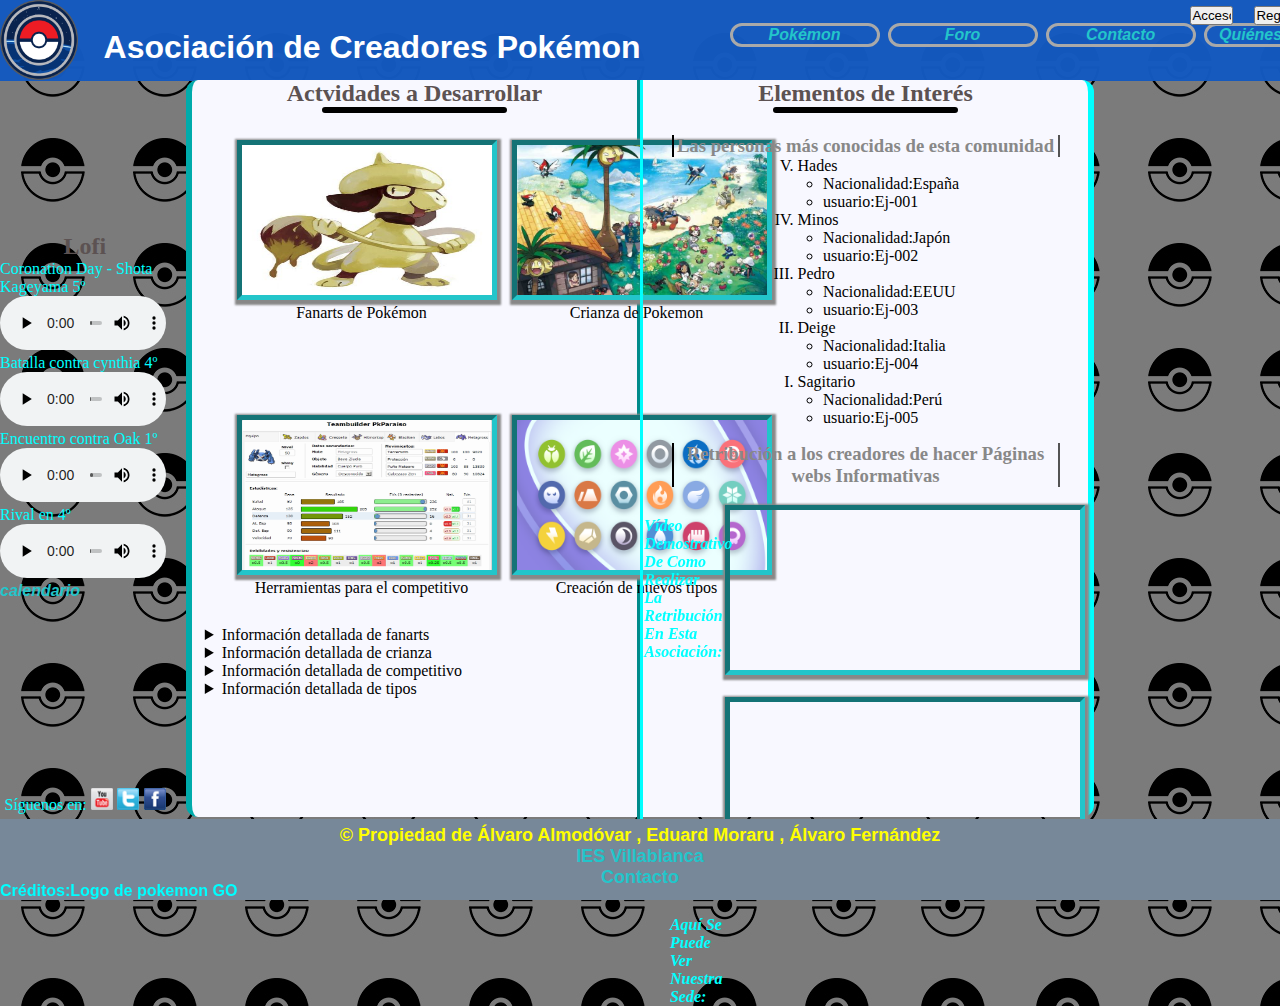
==== commit c56e55f5: "Merge pull request #1 from EduardEmanuelMoraru/Index" ====
--- a/index.html
+++ b/index.html
@@ -30,11 +30,11 @@
           <div id="imgActividades">
             <figure>
               <a href="https://www.pinterest.es/lalomarco/fan-art-pokemon/" title="Fanarts" target="_blank"><img src="./img/fanartPokemon.jpg" alt="Es un smeargle verde shiny y al oleo representando el fanart como un fin" width="250px" height="150px" class="bordeImg"></a>
-              <figcaption>Fanarts de pokémons</figcaption>
+              <figcaption>Fanarts de Pokémon</figcaption>
             </figure>
             <figure>
               <a href="https://www.wikidex.net/wiki/Crianza_Pok%C3%A9mon" title="Crianza" target="_blank"><img src="./img/crianzaPokemon.jpg" alt="Foto de una comunidad en el que se cria pokémons" width="250px" height="150px" class="bordeImg"></a>
-              <figcaption>Crianza de pokemons</figcaption>
+              <figcaption>Crianza de Pokemon</figcaption>
             </figure>
             <figure>
               <a href="https://play.pokemonshowdown.com/" title="competitivo" target="_blank"><img src="./img/competitivePokemon.png" alt="Foto de un metagros con sus estadísticas" width="250px" height="150px" class="bordeImg"></a>
@@ -75,7 +75,7 @@
             Hades
             <ul>
               <li>
-                Nacionalidad:Española
+                Nacionalidad:España
               </li>
               <li>
                 usuario:Ej-001
@@ -85,7 +85,7 @@
           <li>
             Minos
             <ul>
-              <li> Nacionalidad:Japonesa</li>
+              <li> Nacionalidad:Japón</li>
               <li>
                 usuario:Ej-002
               </li>
@@ -94,21 +94,21 @@
           <li>
             Pedro
             <ul>
-              <li> Nacionalidad:Gringo</li>
+              <li> Nacionalidad:EEUU</li>
               <li>  usuario:Ej-003</li>
             </ul>
           </li>
           <li>
             Deige
             <ul>
-              <li> Nacionalidad:Italiano</li>
+              <li> Nacionalidad:Italia</li>
               <li>  usuario:Ej-004</li>
             </ul>
           </li>
           <li>
             Sagitario
             <ul>
-              <li> Nacionalidad:Peruano</li>
+              <li> Nacionalidad:Perú</li>
               <li>  usuario:Ej-005</li>
             </ul>
           </li>
--- a/css/index.css
+++ b/css/index.css
@@ -3,7 +3,7 @@
     padding: 0px;
 }
 body{
-    background-image: url(./img/);
+    background-image: url(../img/Fondo.jpg);
 }
 header {
     display:block;
@@ -269,6 +269,7 @@
 }
 h2{
     color: rgb(92, 82, 82);
+    font-weight: bold;
 }
 #moverTexto1{
     position: relative;
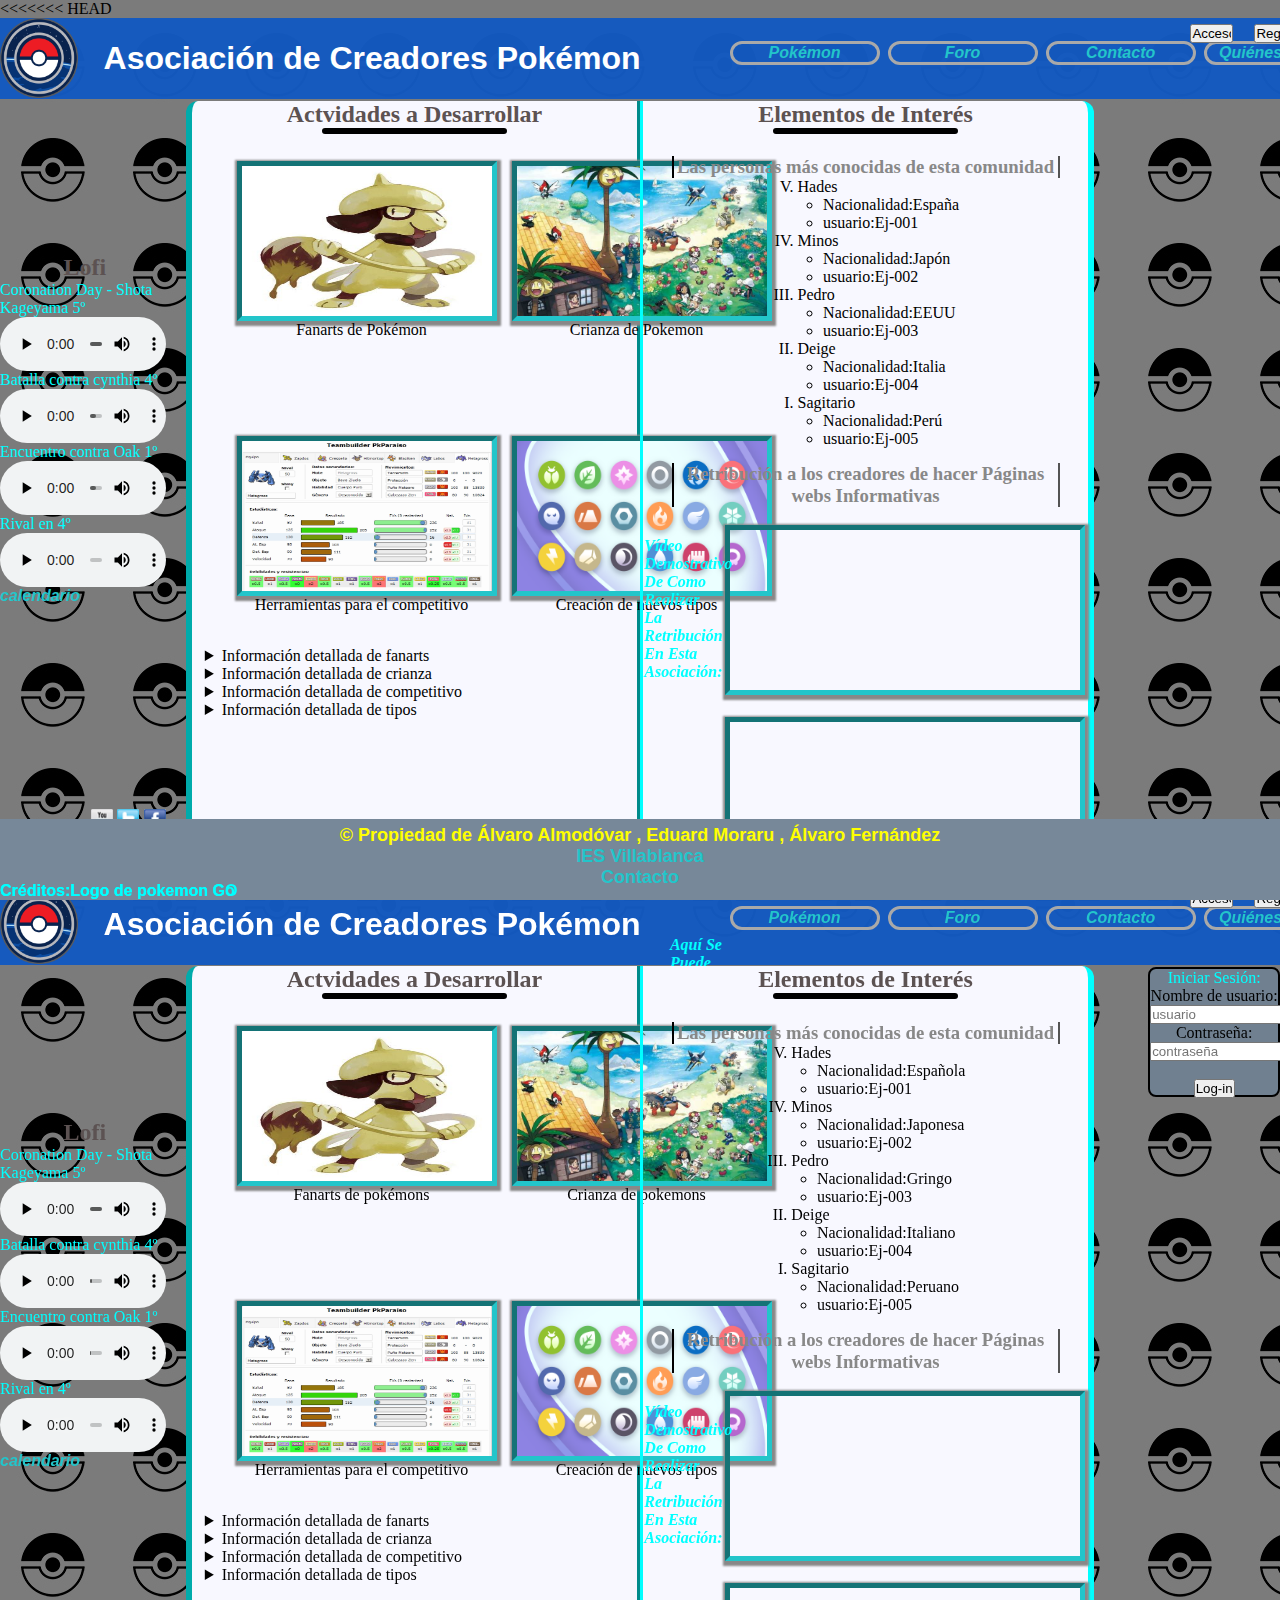
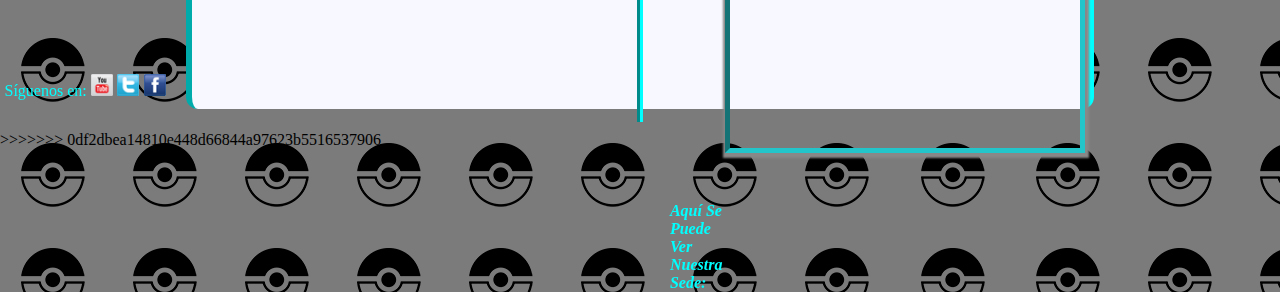
==== commit c21dea36: "traidas ramas de github" ====
--- a/index.html
+++ b/index.html
@@ -1,3 +1,191 @@
+<<<<<<< HEAD
+<!DOCTYPE html>
+<html lang="es">
+<head>
+    <meta charset="UTF-8">
+    <meta name="author" content="Álvaro Almodóvar, Álvaro Fernández, Eduard Moraru">
+    <meta name="description" content="El índice principal de la página web">
+    <meta name="keywords" content="html,css,js,índice,principal">
+    <link rel="stylesheet" type="text/css" href="./css/index.css"> 
+    <link rel="icon" type="image/x-icon" href="./img/pokemonIcono.ico" sizes="32x32">
+    <script type="text/javaScript" src="./js/indexJavaScript.js"></script>
+    <title>Index</title>
+</head>
+<body>
+    <header><a href="./index.html"><img src="./img/logo.png" alt="Logo de la página principal de pokemon" height="80px" width="78px"></a><h1>Asociación de Creadores Pokémon</h1></header>
+    <nav>
+      <ul>
+        <li><a href="./pokemon.html">Pokémon</a></li>
+        <li><a href="./foro.html">Foro</a></li>
+        <li><a href="./contacto.html">Contacto</a></li>
+        <li><a href="./quieneSomos.html">Quiénes somos</a></li>
+      </ul>
+      <div id="botoneraRegistro">
+        <input type="button"  onclick="rellenarDatos();" value="Acceso" id="access" name="botonAcceso" >
+        <a href="./registro.html"><input type="button" value="Registro" id="register" name="botonRegistro"></a>
+      </div>
+    </nav>
+    <main>
+      <section id="actividades">
+        <h2>Actvidades a Desarrollar</h2><hr>
+          <div id="imgActividades">
+            <figure>
+              <a href="https://www.pinterest.es/lalomarco/fan-art-pokemon/" title="Fanarts" target="_blank"><img src="./img/fanartPokemon.jpg" alt="Es un smeargle verde shiny y al oleo representando el fanart como un fin" width="250px" height="150px" class="bordeImg"></a>
+              <figcaption>Fanarts de Pokémon</figcaption>
+            </figure>
+            <figure>
+              <a href="https://www.wikidex.net/wiki/Crianza_Pok%C3%A9mon" title="Crianza" target="_blank"><img src="./img/crianzaPokemon.jpg" alt="Foto de una comunidad en el que se cria pokémons" width="250px" height="150px" class="bordeImg"></a>
+              <figcaption>Crianza de Pokemon</figcaption>
+            </figure>
+            <figure>
+              <a href="https://play.pokemonshowdown.com/" title="competitivo" target="_blank"><img src="./img/competitivePokemon.png" alt="Foto de un metagros con sus estadísticas" width="250px" height="150px" class="bordeImg"></a>
+              <figcaption>Herramientas para el competitivo</figcaption>
+            </figure>
+            <figure>
+              <a href="https://pokemon.fandom.com/es/wiki/Tipos_elementales" title="tipos" target="_blank"><img src="./img/tablaTiposPokemon.png" alt="Son los tipos del pokémon" width="250px" height="150px" class="bordeImg"></a>
+              <figcaption>Creación de nuevos tipos</figcaption>
+            </figure>
+          </div>
+        <details>
+          <summary>Información detallada de fanarts</summary>
+          <p>Con el propósito de poder ayudar a las mentes creativas a explotar todo sus ingenialidades </p>
+          <p> ofrecemos la opción de aportar su pontecial en esta asociación creadora</p>
+        </details>
+        <details> 
+          <summary>Información detallada de crianza</summary>
+          <p>La crianza pokémon esta bien pero no tiene un fin para la competición </p>
+          <p>para ello con esta asociacion creemos que tienes el talento para ello</p>
+        </details>
+        <details>
+          <summary>Información detallada de competitivo</summary>
+          <p>La competición es bueno para poder hacer una comunidad con el fin de ganarse la vida con ello</p>
+          <p>para eso debes registrarte y acceder a tu perfil en esta asociación</p>
+        </details>
+        <details>
+          <summary>Información detallada de tipos</summary>
+          <p>Los tipos que creas pueden tener cabida podrás ponerlo haciendo click en la foto de tipos</p>
+        </details>
+      </section>
+        
+      <section id="interes">
+        <h2>Elementos de Interés</h2><hr>
+        <div id="moverCaja">
+        <h3>Las personas más conocidas de esta comunidad</h3>
+        <ol reversed>
+          <li>
+            Hades
+            <ul>
+              <li>
+                Nacionalidad:España
+              </li>
+              <li>
+                usuario:Ej-001
+              </li>
+            </ul>
+          </li>
+          <li>
+            Minos
+            <ul>
+              <li> Nacionalidad:Japón</li>
+              <li>
+                usuario:Ej-002
+              </li>
+            </ul>
+          </li>
+          <li>
+            Pedro
+            <ul>
+              <li> Nacionalidad:EEUU</li>
+              <li>  usuario:Ej-003</li>
+            </ul>
+          </li>
+          <li>
+            Deige
+            <ul>
+              <li> Nacionalidad:Italia</li>
+              <li>  usuario:Ej-004</li>
+            </ul>
+          </li>
+          <li>
+            Sagitario
+            <ul>
+              <li> Nacionalidad:Perú</li>
+              <li>  usuario:Ej-005</li>
+            </ul>
+          </li>
+        </ol>
+        <div id="moverSubCaja">
+          <h3>Retribución a los creadores de hacer Páginas webs Informativas</h3>
+          <p id="moverTexto1">Vídeo demostrativo de como realizar la retribución en esta asociación:</p>
+          <iframe width="350px" height="160px" src="https://www.youtube.com/embed/rPkP2YdigVA?si=fhVO-9-aXhdgLc4K" title="YouTube video player" frameborder="0" allow="accelerometer; autoplay; clipboard-write; encrypted-media; gyroscope; picture-in-picture; web-share" class="bordeImg"  allowfullscreen></iframe>
+          <p id="moverTexto2">Aquí se puede ver nuestra sede:</p>
+          <iframe src="https://www.google.com/maps/embed?pb=!1m18!1m12!1m3!1d208648.08451818302!2d-81.00463669719814!3d35.20332235258098!2m3!1f0!2f0!3f0!3m2!1i1024!2i768!4f13.1!3m3!1m2!1s0x88541fc4fc381a81%3A0x884650e6bf43d164!2sCharlotte%2C%20Carolina%20del%20Norte%2C%20EE.%20UU.!5e0!3m2!1ses!2ses!4v1707676727821!5m2!1ses!2ses" width="350px" height="160px" class="bordeImg" allowfullscreen="" loading="lazy" referrerpolicy="no-referrer-when-downgrade"></iframe>
+        </div>
+      </div>
+      </section>
+      <div id="login">
+        <p>Iniciar Sesión:</p>
+        <form action=" " method="post">
+          <label for="userName">Nombre de usuario:</label><br>
+          <input type="text" name="userName" id="user" placeholder="usuario"><br>
+          <label for="passWord">Contraseña:</label><br>
+          <input type="password" name="passWord" id="password" placeholder="contraseña" maxlength="10"><br><br>
+          <input type="submit" value="Log-in">
+          <br>
+        </form>
+      </div>
+      <script>
+        var div=document.getElementById("login");
+        div.style.visibility="hidden";
+      </script>
+       <asided id="pokemonBandaSonora">
+        <h2>Lofi</h2>
+        <ul>
+          <li>Coronation Day - Shota Kageyama 5º</li>
+          <audio controls>
+            <source src="./audio/coronation.mp3" type="audio/mp3" >
+          </audio>
+          <li>Batalla contra cynthia 4º</li>
+          <audio controls>
+            <source src="./audio/cintia.mp3" type="audio/mp3">
+          </audio>
+          <li>Encuentro contra Oak 1º</li>
+          <audio controls>
+            <source src="./audio/oak.mp3" type="audio/mp3">
+          </audio>
+          <li>Rival en 4º</li>
+          <audio controls>
+            <source src="./audio/rival.mp3" type="audio/mp3">
+          </audio>
+
+          <a href="#" onclick="calendar();" id="calendar">calendario</a>
+         
+          <p>Síguenos en:
+
+             <a href="https://www.youtube.com/" target="_blank">
+              <img src="./img/iconyoutube.png" alt="enlace a youtube" height="22px">
+             </a>
+             <a href="https://twitter.com/?lang=es" target="_blank">
+               <img src="./img/icontwitter.png" alt="enlace a twitter" height="22px">
+             </a>
+             <a href="https://www.facebook.com/?locale=es_ES" target="_blank">
+               <img src="./img/iconfacebook.png" alt="enlace a facebook" height="22px">
+             </a>
+         </p>
+    </aside>
+    </main>
+    <div id="creditos">
+       <p>Créditos:Logo de pokemon Go</p>
+    </div>
+    <footer>
+      <div id="posicionarTexto">
+        <p>&copy; Propiedad de Álvaro Almodóvar , Eduard Moraru , Álvaro Fernández</p>
+        <p><a href="https://site.educa.madrid.org/ies.villablanca.madrid/" target="_blank">IES Villablanca</p>
+         <p><a href="mailto:alvaro.almodovar1@educa.madrid.org">Contacto</a></p>
+      </div>
+    </footer>
+</body>
+=======
 <!DOCTYPE html>
 <html lang="es">
 <head>
@@ -30,11 +218,11 @@
           <div id="imgActividades">
             <figure>
               <a href="https://www.pinterest.es/lalomarco/fan-art-pokemon/" title="Fanarts" target="_blank"><img src="./img/fanartPokemon.jpg" alt="Es un smeargle verde shiny y al oleo representando el fanart como un fin" width="250px" height="150px" class="bordeImg"></a>
-              <figcaption>Fanarts de Pokémon</figcaption>
+              <figcaption>Fanarts de pokémons</figcaption>
             </figure>
             <figure>
               <a href="https://www.wikidex.net/wiki/Crianza_Pok%C3%A9mon" title="Crianza" target="_blank"><img src="./img/crianzaPokemon.jpg" alt="Foto de una comunidad en el que se cria pokémons" width="250px" height="150px" class="bordeImg"></a>
-              <figcaption>Crianza de Pokemon</figcaption>
+              <figcaption>Crianza de pokemons</figcaption>
             </figure>
             <figure>
               <a href="https://play.pokemonshowdown.com/" title="competitivo" target="_blank"><img src="./img/competitivePokemon.png" alt="Foto de un metagros con sus estadísticas" width="250px" height="150px" class="bordeImg"></a>
@@ -75,7 +263,7 @@
             Hades
             <ul>
               <li>
-                Nacionalidad:España
+                Nacionalidad:Española
               </li>
               <li>
                 usuario:Ej-001
@@ -85,7 +273,7 @@
           <li>
             Minos
             <ul>
-              <li> Nacionalidad:Japón</li>
+              <li> Nacionalidad:Japonesa</li>
               <li>
                 usuario:Ej-002
               </li>
@@ -94,21 +282,21 @@
           <li>
             Pedro
             <ul>
-              <li> Nacionalidad:EEUU</li>
+              <li> Nacionalidad:Gringo</li>
               <li>  usuario:Ej-003</li>
             </ul>
           </li>
           <li>
             Deige
             <ul>
-              <li> Nacionalidad:Italia</li>
+              <li> Nacionalidad:Italiano</li>
               <li>  usuario:Ej-004</li>
             </ul>
           </li>
           <li>
             Sagitario
             <ul>
-              <li> Nacionalidad:Perú</li>
+              <li> Nacionalidad:Peruano</li>
               <li>  usuario:Ej-005</li>
             </ul>
           </li>
@@ -184,4 +372,5 @@
       </div>
     </footer>
 </body>
+>>>>>>> 0df2dbea14810e448d66844a97623b5516537906
 </html>--- a/css/index.css
+++ b/css/index.css
@@ -18,7 +18,7 @@
     font-family: 'Franklin Gothic Medium', 'Arial Narrow', Arial, sans-serif;
     position: relative;
     left: 2vw;
-    bottom: 2.4vh;
+    bottom: 3.2vh;
 }
 
 header img{
@@ -136,10 +136,10 @@
     border-color: cyan;
     border-radius: 12px;
     position: relative;
-    bottom: 2.8vh;
+    bottom: 2.5vh;
 
     width: 70vw;
-    height: 81.9vh;
+    height: 82.5vh;
     display:grid;
     grid-template-columns: 35vw 35vw;
     grid-template-rows: 84vh;
@@ -269,7 +269,6 @@
 }
 h2{
     color: rgb(92, 82, 82);
-    font-weight: bold;
 }
 #moverTexto1{
     position: relative;
--- a/css/index.css
+++ b/css/index.css
@@ -18,7 +18,7 @@
     font-family: 'Franklin Gothic Medium', 'Arial Narrow', Arial, sans-serif;
     position: relative;
     left: 2vw;
-    bottom: 2.4vh;
+    bottom: 3.2vh;
 }
 
 header img{
@@ -136,10 +136,10 @@
     border-color: cyan;
     border-radius: 12px;
     position: relative;
-    bottom: 2.8vh;
+    bottom: 2.5vh;
 
     width: 70vw;
-    height: 81.9vh;
+    height: 82.5vh;
     display:grid;
     grid-template-columns: 35vw 35vw;
     grid-template-rows: 84vh;
@@ -269,7 +269,6 @@
 }
 h2{
     color: rgb(92, 82, 82);
-    font-weight: bold;
 }
 #moverTexto1{
     position: relative;
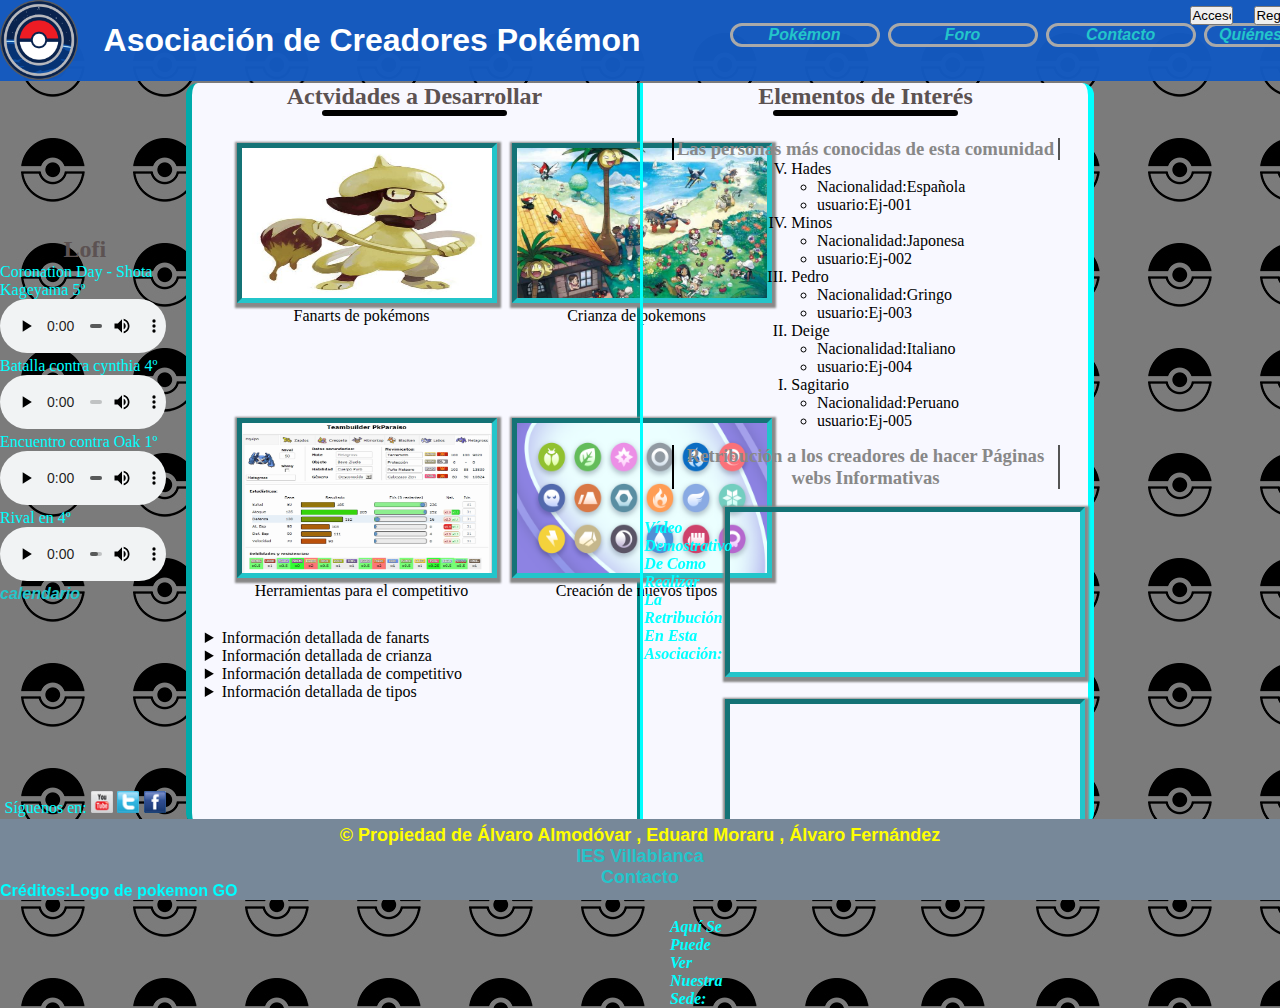
==== commit 5fcd603e: "añadida la pagina contacto" ====
--- a/index.html
+++ b/index.html
@@ -1,191 +1,3 @@
-<<<<<<< HEAD
-<!DOCTYPE html>
-<html lang="es">
-<head>
-    <meta charset="UTF-8">
-    <meta name="author" content="Álvaro Almodóvar, Álvaro Fernández, Eduard Moraru">
-    <meta name="description" content="El índice principal de la página web">
-    <meta name="keywords" content="html,css,js,índice,principal">
-    <link rel="stylesheet" type="text/css" href="./css/index.css"> 
-    <link rel="icon" type="image/x-icon" href="./img/pokemonIcono.ico" sizes="32x32">
-    <script type="text/javaScript" src="./js/indexJavaScript.js"></script>
-    <title>Index</title>
-</head>
-<body>
-    <header><a href="./index.html"><img src="./img/logo.png" alt="Logo de la página principal de pokemon" height="80px" width="78px"></a><h1>Asociación de Creadores Pokémon</h1></header>
-    <nav>
-      <ul>
-        <li><a href="./pokemon.html">Pokémon</a></li>
-        <li><a href="./foro.html">Foro</a></li>
-        <li><a href="./contacto.html">Contacto</a></li>
-        <li><a href="./quieneSomos.html">Quiénes somos</a></li>
-      </ul>
-      <div id="botoneraRegistro">
-        <input type="button"  onclick="rellenarDatos();" value="Acceso" id="access" name="botonAcceso" >
-        <a href="./registro.html"><input type="button" value="Registro" id="register" name="botonRegistro"></a>
-      </div>
-    </nav>
-    <main>
-      <section id="actividades">
-        <h2>Actvidades a Desarrollar</h2><hr>
-          <div id="imgActividades">
-            <figure>
-              <a href="https://www.pinterest.es/lalomarco/fan-art-pokemon/" title="Fanarts" target="_blank"><img src="./img/fanartPokemon.jpg" alt="Es un smeargle verde shiny y al oleo representando el fanart como un fin" width="250px" height="150px" class="bordeImg"></a>
-              <figcaption>Fanarts de Pokémon</figcaption>
-            </figure>
-            <figure>
-              <a href="https://www.wikidex.net/wiki/Crianza_Pok%C3%A9mon" title="Crianza" target="_blank"><img src="./img/crianzaPokemon.jpg" alt="Foto de una comunidad en el que se cria pokémons" width="250px" height="150px" class="bordeImg"></a>
-              <figcaption>Crianza de Pokemon</figcaption>
-            </figure>
-            <figure>
-              <a href="https://play.pokemonshowdown.com/" title="competitivo" target="_blank"><img src="./img/competitivePokemon.png" alt="Foto de un metagros con sus estadísticas" width="250px" height="150px" class="bordeImg"></a>
-              <figcaption>Herramientas para el competitivo</figcaption>
-            </figure>
-            <figure>
-              <a href="https://pokemon.fandom.com/es/wiki/Tipos_elementales" title="tipos" target="_blank"><img src="./img/tablaTiposPokemon.png" alt="Son los tipos del pokémon" width="250px" height="150px" class="bordeImg"></a>
-              <figcaption>Creación de nuevos tipos</figcaption>
-            </figure>
-          </div>
-        <details>
-          <summary>Información detallada de fanarts</summary>
-          <p>Con el propósito de poder ayudar a las mentes creativas a explotar todo sus ingenialidades </p>
-          <p> ofrecemos la opción de aportar su pontecial en esta asociación creadora</p>
-        </details>
-        <details> 
-          <summary>Información detallada de crianza</summary>
-          <p>La crianza pokémon esta bien pero no tiene un fin para la competición </p>
-          <p>para ello con esta asociacion creemos que tienes el talento para ello</p>
-        </details>
-        <details>
-          <summary>Información detallada de competitivo</summary>
-          <p>La competición es bueno para poder hacer una comunidad con el fin de ganarse la vida con ello</p>
-          <p>para eso debes registrarte y acceder a tu perfil en esta asociación</p>
-        </details>
-        <details>
-          <summary>Información detallada de tipos</summary>
-          <p>Los tipos que creas pueden tener cabida podrás ponerlo haciendo click en la foto de tipos</p>
-        </details>
-      </section>
-        
-      <section id="interes">
-        <h2>Elementos de Interés</h2><hr>
-        <div id="moverCaja">
-        <h3>Las personas más conocidas de esta comunidad</h3>
-        <ol reversed>
-          <li>
-            Hades
-            <ul>
-              <li>
-                Nacionalidad:España
-              </li>
-              <li>
-                usuario:Ej-001
-              </li>
-            </ul>
-          </li>
-          <li>
-            Minos
-            <ul>
-              <li> Nacionalidad:Japón</li>
-              <li>
-                usuario:Ej-002
-              </li>
-            </ul>
-          </li>
-          <li>
-            Pedro
-            <ul>
-              <li> Nacionalidad:EEUU</li>
-              <li>  usuario:Ej-003</li>
-            </ul>
-          </li>
-          <li>
-            Deige
-            <ul>
-              <li> Nacionalidad:Italia</li>
-              <li>  usuario:Ej-004</li>
-            </ul>
-          </li>
-          <li>
-            Sagitario
-            <ul>
-              <li> Nacionalidad:Perú</li>
-              <li>  usuario:Ej-005</li>
-            </ul>
-          </li>
-        </ol>
-        <div id="moverSubCaja">
-          <h3>Retribución a los creadores de hacer Páginas webs Informativas</h3>
-          <p id="moverTexto1">Vídeo demostrativo de como realizar la retribución en esta asociación:</p>
-          <iframe width="350px" height="160px" src="https://www.youtube.com/embed/rPkP2YdigVA?si=fhVO-9-aXhdgLc4K" title="YouTube video player" frameborder="0" allow="accelerometer; autoplay; clipboard-write; encrypted-media; gyroscope; picture-in-picture; web-share" class="bordeImg"  allowfullscreen></iframe>
-          <p id="moverTexto2">Aquí se puede ver nuestra sede:</p>
-          <iframe src="https://www.google.com/maps/embed?pb=!1m18!1m12!1m3!1d208648.08451818302!2d-81.00463669719814!3d35.20332235258098!2m3!1f0!2f0!3f0!3m2!1i1024!2i768!4f13.1!3m3!1m2!1s0x88541fc4fc381a81%3A0x884650e6bf43d164!2sCharlotte%2C%20Carolina%20del%20Norte%2C%20EE.%20UU.!5e0!3m2!1ses!2ses!4v1707676727821!5m2!1ses!2ses" width="350px" height="160px" class="bordeImg" allowfullscreen="" loading="lazy" referrerpolicy="no-referrer-when-downgrade"></iframe>
-        </div>
-      </div>
-      </section>
-      <div id="login">
-        <p>Iniciar Sesión:</p>
-        <form action=" " method="post">
-          <label for="userName">Nombre de usuario:</label><br>
-          <input type="text" name="userName" id="user" placeholder="usuario"><br>
-          <label for="passWord">Contraseña:</label><br>
-          <input type="password" name="passWord" id="password" placeholder="contraseña" maxlength="10"><br><br>
-          <input type="submit" value="Log-in">
-          <br>
-        </form>
-      </div>
-      <script>
-        var div=document.getElementById("login");
-        div.style.visibility="hidden";
-      </script>
-       <asided id="pokemonBandaSonora">
-        <h2>Lofi</h2>
-        <ul>
-          <li>Coronation Day - Shota Kageyama 5º</li>
-          <audio controls>
-            <source src="./audio/coronation.mp3" type="audio/mp3" >
-          </audio>
-          <li>Batalla contra cynthia 4º</li>
-          <audio controls>
-            <source src="./audio/cintia.mp3" type="audio/mp3">
-          </audio>
-          <li>Encuentro contra Oak 1º</li>
-          <audio controls>
-            <source src="./audio/oak.mp3" type="audio/mp3">
-          </audio>
-          <li>Rival en 4º</li>
-          <audio controls>
-            <source src="./audio/rival.mp3" type="audio/mp3">
-          </audio>
-
-          <a href="#" onclick="calendar();" id="calendar">calendario</a>
-         
-          <p>Síguenos en:
-
-             <a href="https://www.youtube.com/" target="_blank">
-              <img src="./img/iconyoutube.png" alt="enlace a youtube" height="22px">
-             </a>
-             <a href="https://twitter.com/?lang=es" target="_blank">
-               <img src="./img/icontwitter.png" alt="enlace a twitter" height="22px">
-             </a>
-             <a href="https://www.facebook.com/?locale=es_ES" target="_blank">
-               <img src="./img/iconfacebook.png" alt="enlace a facebook" height="22px">
-             </a>
-         </p>
-    </aside>
-    </main>
-    <div id="creditos">
-       <p>Créditos:Logo de pokemon Go</p>
-    </div>
-    <footer>
-      <div id="posicionarTexto">
-        <p>&copy; Propiedad de Álvaro Almodóvar , Eduard Moraru , Álvaro Fernández</p>
-        <p><a href="https://site.educa.madrid.org/ies.villablanca.madrid/" target="_blank">IES Villablanca</p>
-         <p><a href="mailto:alvaro.almodovar1@educa.madrid.org">Contacto</a></p>
-      </div>
-    </footer>
-</body>
-=======
 <!DOCTYPE html>
 <html lang="es">
 <head>
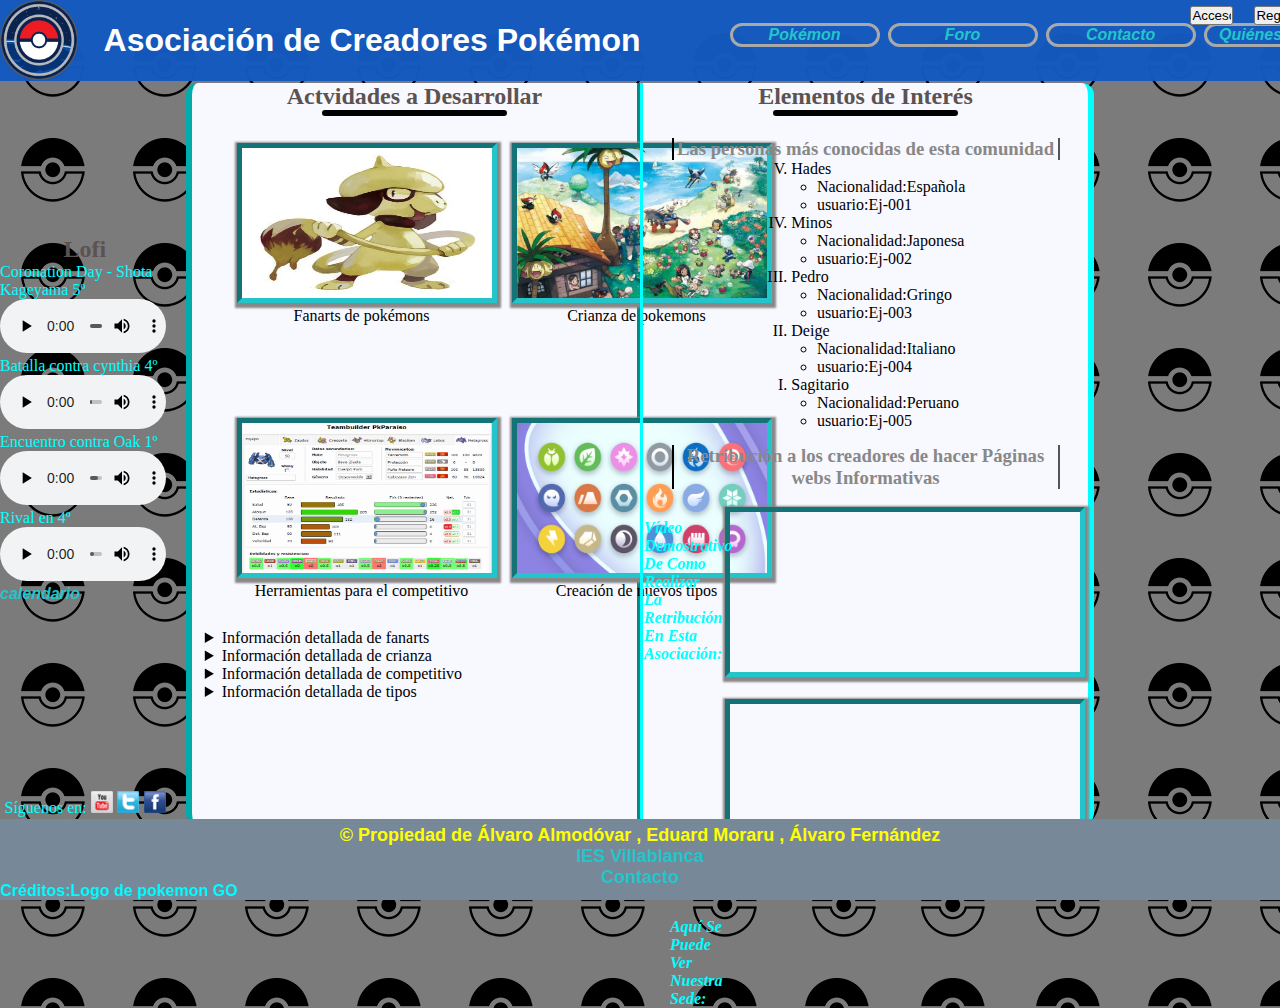
==== commit 8cf83420: "realizados algunos retoques" ====
--- a/index.html
+++ b/index.html
@@ -14,7 +14,7 @@
     <header><a href="./index.html"><img src="./img/logo.png" alt="Logo de la página principal de pokemon" height="80px" width="78px"></a><h1>Asociación de Creadores Pokémon</h1></header>
     <nav>
       <ul>
-        <li><a href="./pokemon.html">Pokémon</a></li>
+        <li><a href="./listaPokemon.html">Pokémon</a></li>
         <li><a href="./foro.html">Foro</a></li>
         <li><a href="./contacto.html">Contacto</a></li>
         <li><a href="./quieneSomos.html">Quiénes somos</a></li>
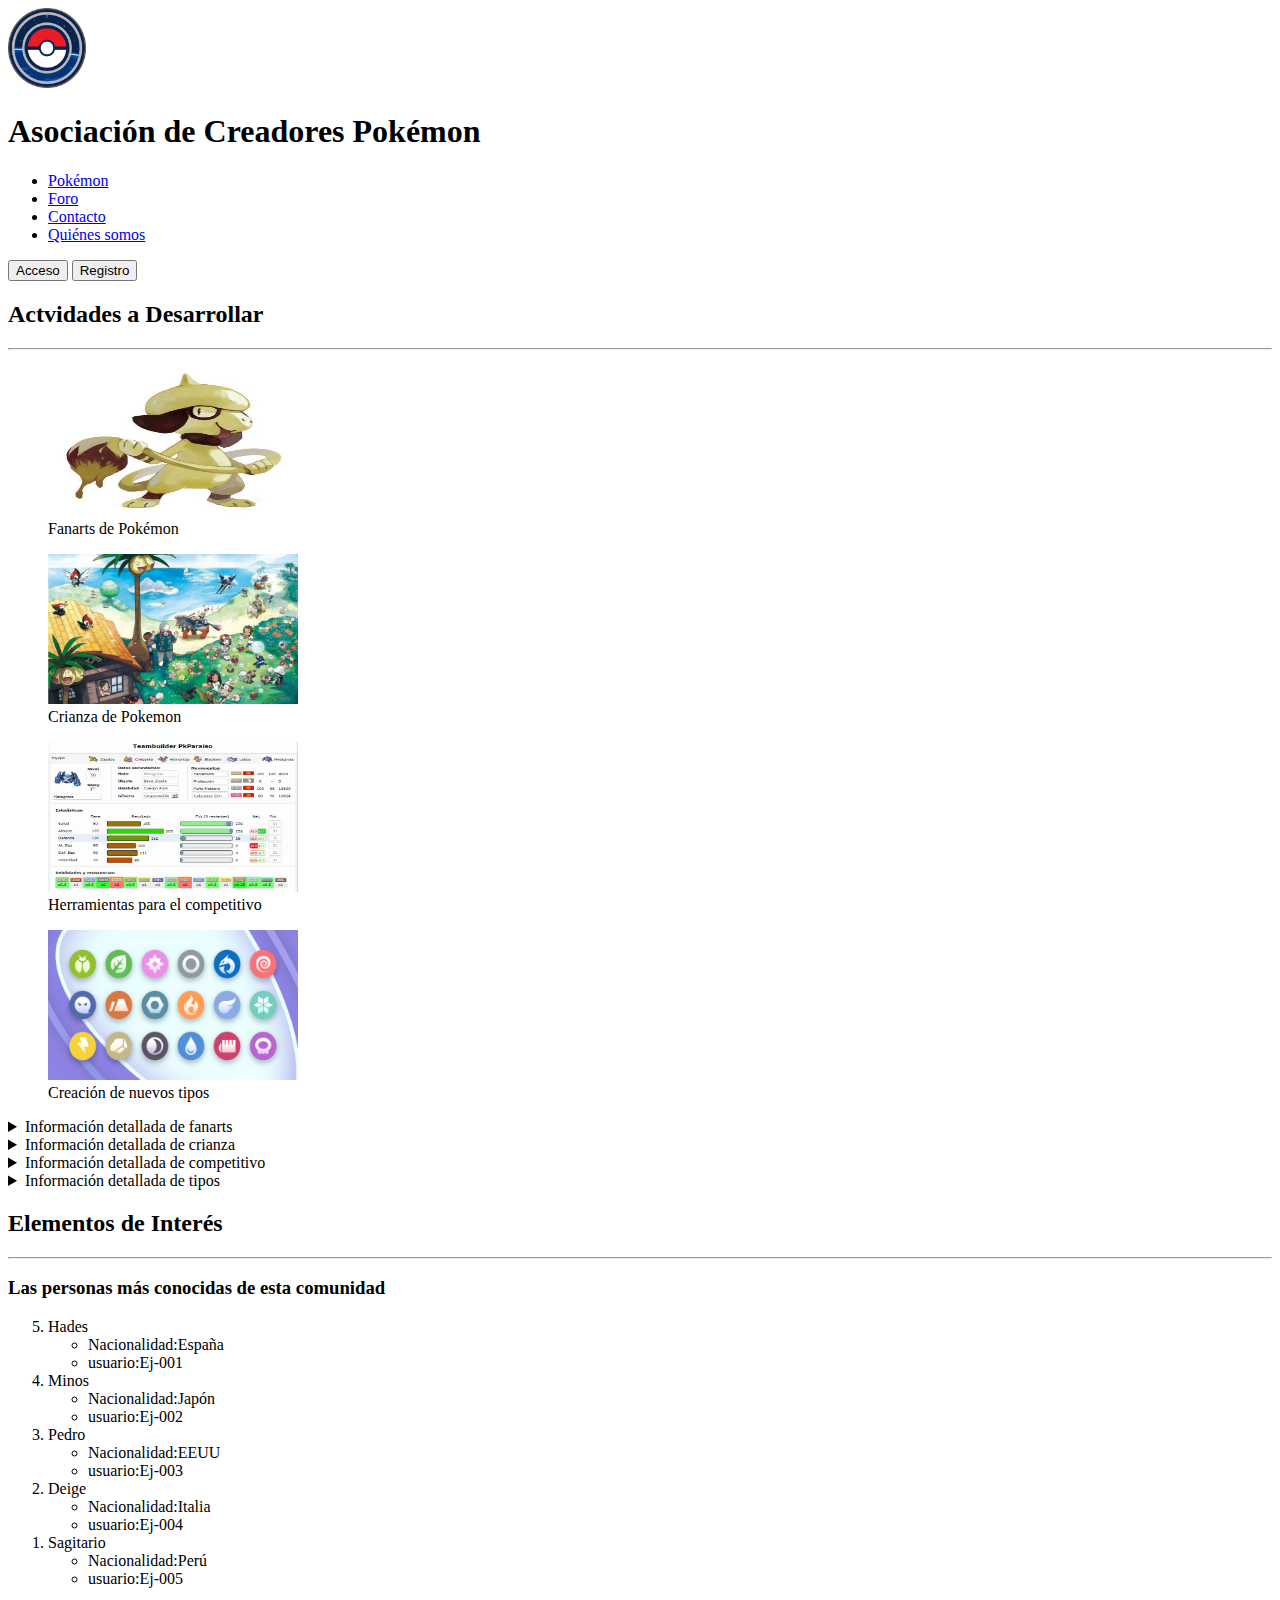
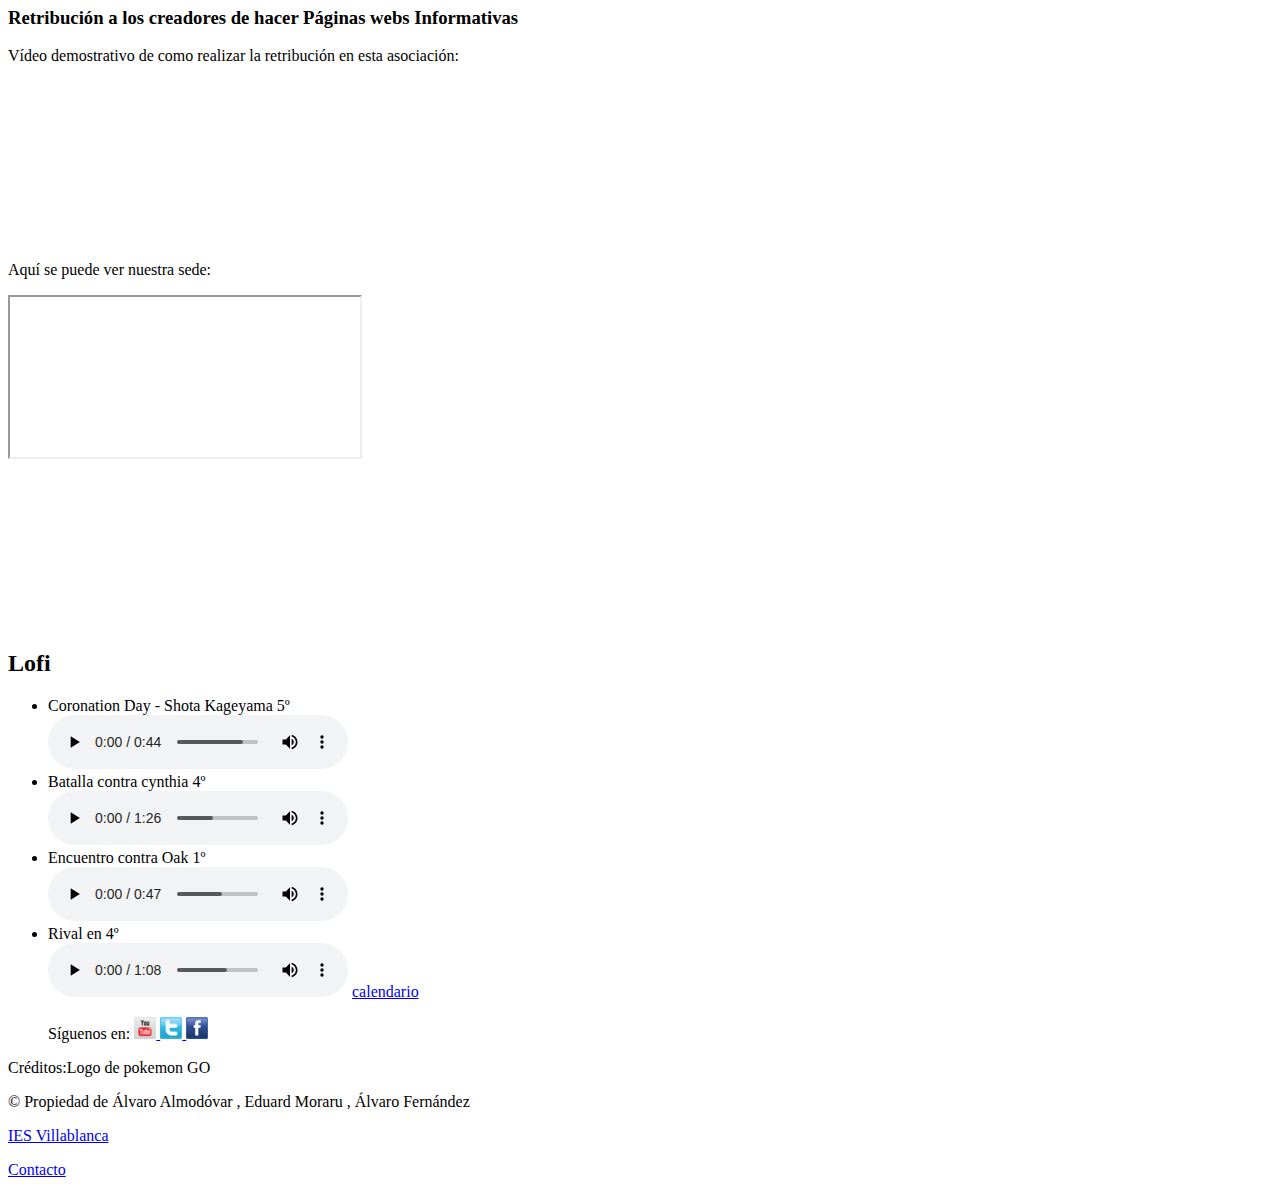
==== commit 3565ac0f: "Retoque" ====
--- a/index.html
+++ b/index.html
@@ -30,11 +30,11 @@
           <div id="imgActividades">
             <figure>
               <a href="https://www.pinterest.es/lalomarco/fan-art-pokemon/" title="Fanarts" target="_blank"><img src="./img/fanartPokemon.jpg" alt="Es un smeargle verde shiny y al oleo representando el fanart como un fin" width="250px" height="150px" class="bordeImg"></a>
-              <figcaption>Fanarts de pokémons</figcaption>
+              <figcaption>Fanarts de Pokémon</figcaption>
             </figure>
             <figure>
               <a href="https://www.wikidex.net/wiki/Crianza_Pok%C3%A9mon" title="Crianza" target="_blank"><img src="./img/crianzaPokemon.jpg" alt="Foto de una comunidad en el que se cria pokémons" width="250px" height="150px" class="bordeImg"></a>
-              <figcaption>Crianza de pokemons</figcaption>
+              <figcaption>Crianza de Pokemon</figcaption>
             </figure>
             <figure>
               <a href="https://play.pokemonshowdown.com/" title="competitivo" target="_blank"><img src="./img/competitivePokemon.png" alt="Foto de un metagros con sus estadísticas" width="250px" height="150px" class="bordeImg"></a>
@@ -75,7 +75,7 @@
             Hades
             <ul>
               <li>
-                Nacionalidad:Española
+                Nacionalidad:España
               </li>
               <li>
                 usuario:Ej-001
@@ -85,7 +85,7 @@
           <li>
             Minos
             <ul>
-              <li> Nacionalidad:Japonesa</li>
+              <li> Nacionalidad:Japón</li>
               <li>
                 usuario:Ej-002
               </li>
@@ -94,21 +94,21 @@
           <li>
             Pedro
             <ul>
-              <li> Nacionalidad:Gringo</li>
+              <li> Nacionalidad:EEUU</li>
               <li>  usuario:Ej-003</li>
             </ul>
           </li>
           <li>
             Deige
             <ul>
-              <li> Nacionalidad:Italiano</li>
+              <li> Nacionalidad:Italia</li>
               <li>  usuario:Ej-004</li>
             </ul>
           </li>
           <li>
             Sagitario
             <ul>
-              <li> Nacionalidad:Peruano</li>
+              <li> Nacionalidad:Perú</li>
               <li>  usuario:Ej-005</li>
             </ul>
           </li>
@@ -184,5 +184,4 @@
       </div>
     </footer>
 </body>
->>>>>>> 0df2dbea14810e448d66844a97623b5516537906
 </html>